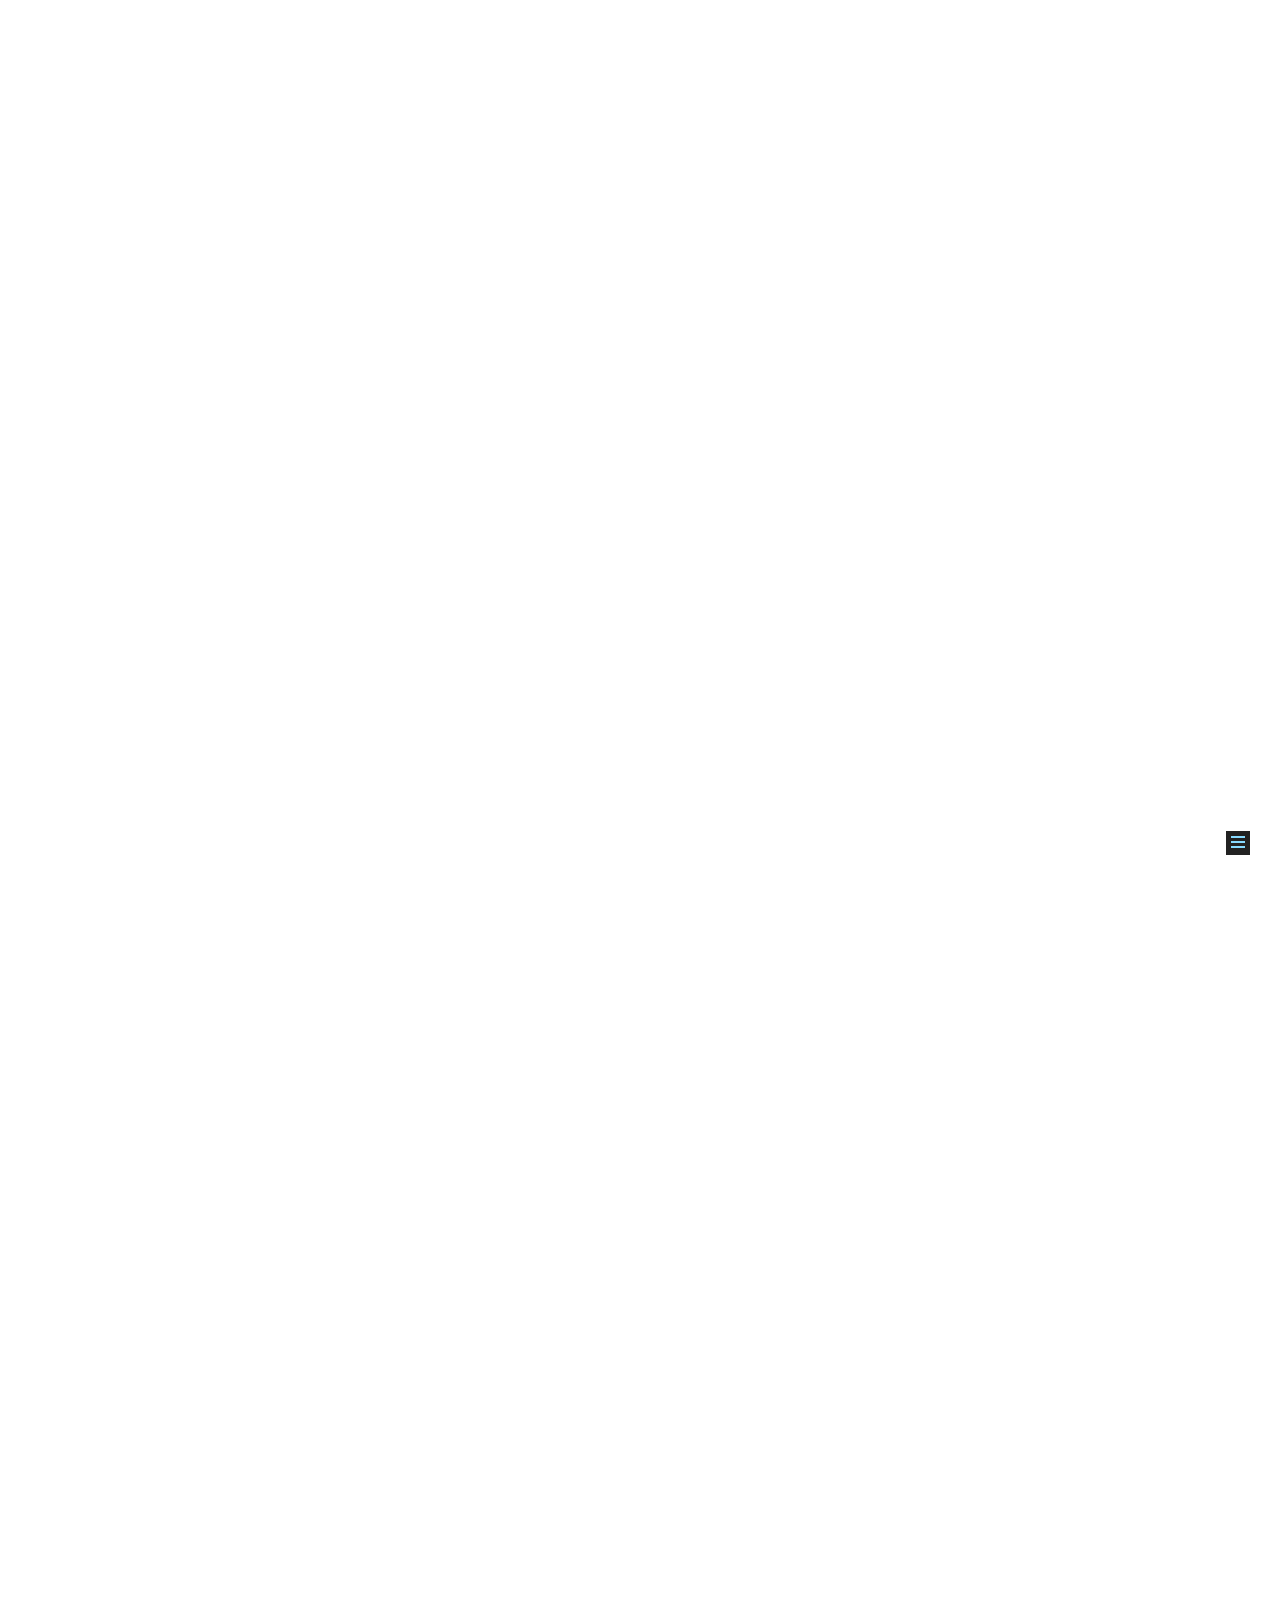
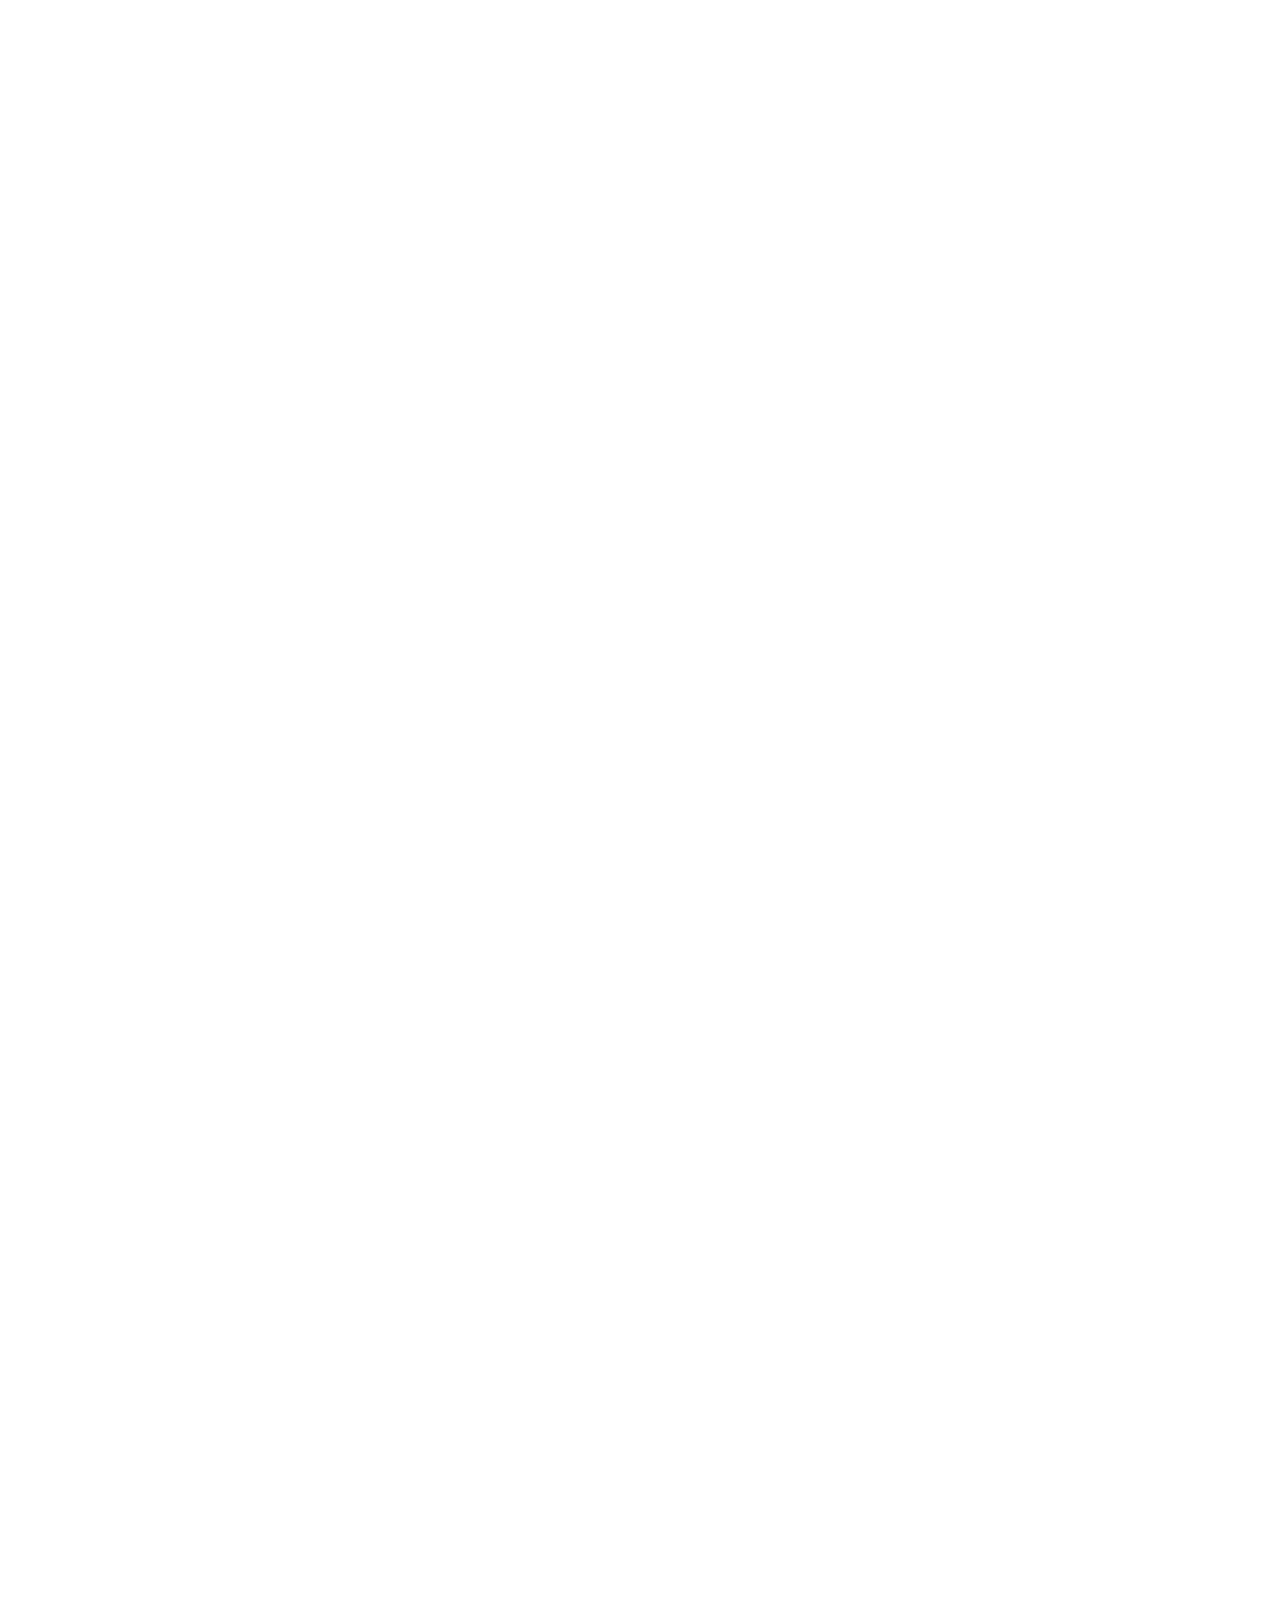
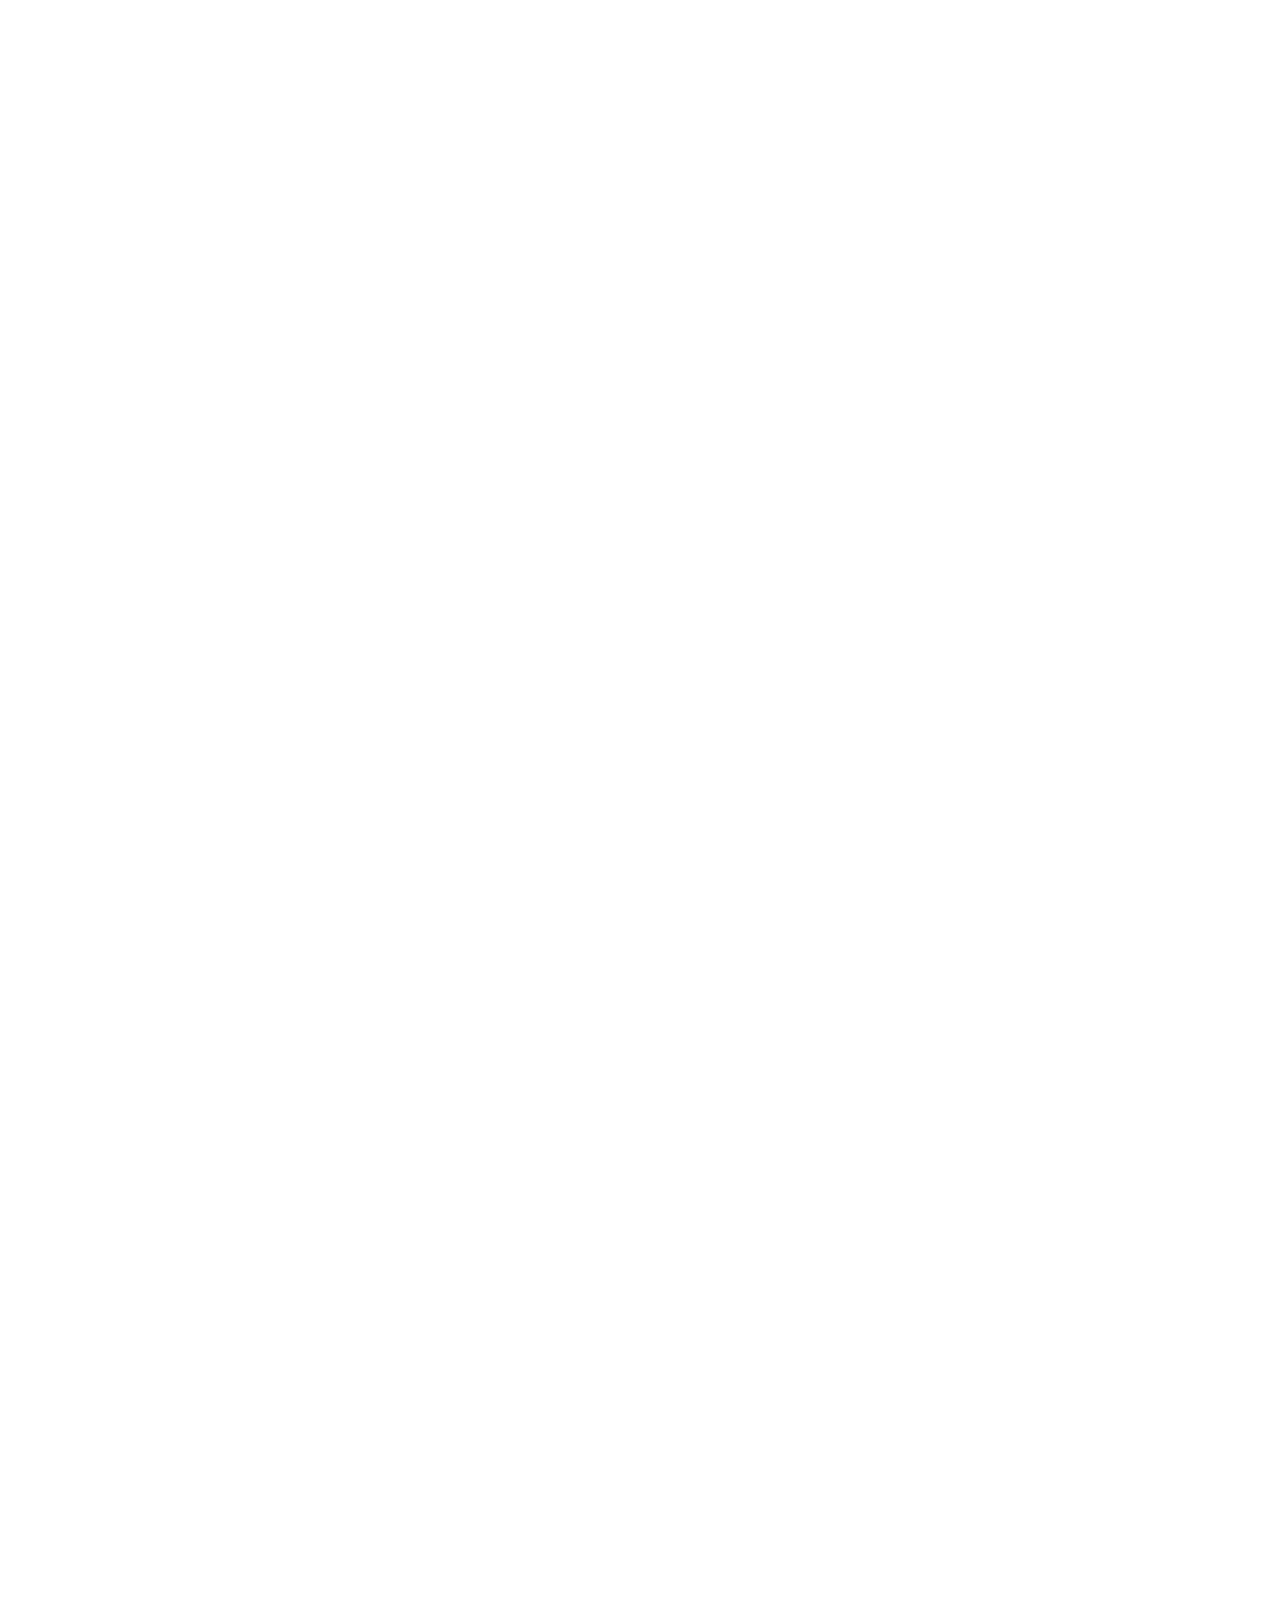
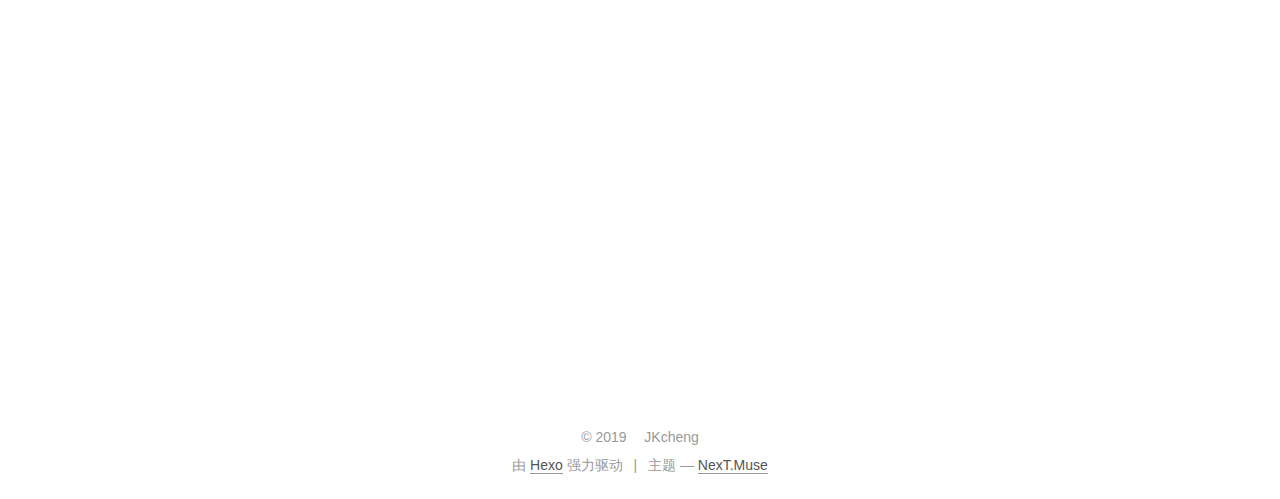
==== 20190326/index.html @ 7f5c9b37 "Site updated: 2019-04-16 21:23:55" ====
<!DOCTYPE html>



  


<html class="theme-next muse use-motion" lang="zh-Hans">
<head><meta name="generator" content="Hexo 3.8.0">
  <meta charset="UTF-8">
<meta http-equiv="X-UA-Compatible" content="IE=edge">
<meta name="viewport" content="width=device-width, initial-scale=1, maximum-scale=1">
<meta name="theme-color" content="#222">









<meta http-equiv="Cache-Control" content="no-transform">
<meta http-equiv="Cache-Control" content="no-siteapp">
















  
  
  <link href="/lib/fancybox/source/jquery.fancybox.css?v=2.1.5" rel="stylesheet" type="text/css">







<link href="/lib/font-awesome/css/font-awesome.min.css?v=4.6.2" rel="stylesheet" type="text/css">

<link href="/css/main.css?v=5.1.4" rel="stylesheet" type="text/css">


  <link rel="apple-touch-icon" sizes="180x180" href="/images/favicon.png?v=5.1.4">


  <link rel="icon" type="image/png" sizes="32x32" href="/images/favicon.png?v=5.1.4">


  <link rel="icon" type="image/png" sizes="16x16" href="/images/favicon.png?v=5.1.4">


  <link rel="mask-icon" href="/images/favicon.png?v=5.1.4" color="#222">





  <meta name="keywords" content="JVM,">





  <link rel="alternate" href="/atom.xml" title="JKcheng's Blog" type="application/atom+xml">






<meta name="description" content="在Java中，由于引入了JVM,所以我们不用再向C/C++那样创建对象之后手动的去申请和释放内存，这一切都交给了虚拟机来完成，而为了我们更好的了解对象的内存分配情况，更是为了优化系统，所以我们必然要去了解JVM的内存结构以及垃圾回收机制。  JVM内存结构我们通过两张图来记忆其内存结构： JVM内存分为五部分：  线程私有的：虚拟机栈、本地方法栈、程序计数器 虚拟机栈：是由多个栈帧组成的，jav">
<meta name="keywords" content="JVM">
<meta property="og:type" content="article">
<meta property="og:title" content="JVM中的垃圾回收机制">
<meta property="og:url" content="https://jkcheng94.github.io/20190326/index.html">
<meta property="og:site_name" content="JKcheng&#39;s Blog">
<meta property="og:description" content="在Java中，由于引入了JVM,所以我们不用再向C/C++那样创建对象之后手动的去申请和释放内存，这一切都交给了虚拟机来完成，而为了我们更好的了解对象的内存分配情况，更是为了优化系统，所以我们必然要去了解JVM的内存结构以及垃圾回收机制。  JVM内存结构我们通过两张图来记忆其内存结构： JVM内存分为五部分：  线程私有的：虚拟机栈、本地方法栈、程序计数器 虚拟机栈：是由多个栈帧组成的，jav">
<meta property="og:locale" content="zh-Hans">
<meta property="og:image" content="https://jkcheng94.github.io/uploads/0018_JVM内存结构.png">
<meta property="og:image" content="https://jkcheng94.github.io/uploads/0018_JVM内存结构.png">
<meta property="og:image" content="https://jkcheng94.github.io/uploads/0019_jvm内存.png">
<meta property="og:image" content="https://jkcheng94.github.io/uploads/0020_复制算法.png">
<meta property="og:image" content="https://jkcheng94.github.io/uploads/0021_标记清除算法.png">
<meta property="og:image" content="https://jkcheng94.github.io/uploads/0022_标记整理算法.png">
<meta property="og:updated_time" content="2019-04-16T13:14:49.691Z">
<meta name="twitter:card" content="summary">
<meta name="twitter:title" content="JVM中的垃圾回收机制">
<meta name="twitter:description" content="在Java中，由于引入了JVM,所以我们不用再向C/C++那样创建对象之后手动的去申请和释放内存，这一切都交给了虚拟机来完成，而为了我们更好的了解对象的内存分配情况，更是为了优化系统，所以我们必然要去了解JVM的内存结构以及垃圾回收机制。  JVM内存结构我们通过两张图来记忆其内存结构： JVM内存分为五部分：  线程私有的：虚拟机栈、本地方法栈、程序计数器 虚拟机栈：是由多个栈帧组成的，jav">
<meta name="twitter:image" content="https://jkcheng94.github.io/uploads/0018_JVM内存结构.png">



<script type="text/javascript" id="hexo.configurations">
  var NexT = window.NexT || {};
  var CONFIG = {
    root: '/',
    scheme: 'Muse',
    version: '5.1.4',
    sidebar: {"position":"left","display":"post","offset":12,"b2t":false,"scrollpercent":false,"onmobile":false},
    fancybox: true,
    tabs: true,
    motion: {"enable":true,"async":false,"transition":{"post_block":"fadeIn","post_header":"slideDownIn","post_body":"slideDownIn","coll_header":"slideLeftIn","sidebar":"slideUpIn"}},
    duoshuo: {
      userId: '0',
      author: '博主'
    },
    algolia: {
      applicationID: '',
      apiKey: '',
      indexName: '',
      hits: {"per_page":10},
      labels: {"input_placeholder":"Search for Posts","hits_empty":"We didn't find any results for the search: ${query}","hits_stats":"${hits} results found in ${time} ms"}
    }
  };
</script>



  <link rel="canonical" href="https://jkcheng94.github.io/20190326/">





  <title>JVM中的垃圾回收机制 | JKcheng's Blog</title>
  





  <script type="text/javascript">
    var _hmt = _hmt || [];
    (function() {
      var hm = document.createElement("script");
      hm.src = "https://hm.baidu.com/hm.js?41fc030db57d5570dd22f78997dc4a7e";
      var s = document.getElementsByTagName("script")[0];
      s.parentNode.insertBefore(hm, s);
    })();
  </script>




</head>

<body itemscope itemtype="http://schema.org/WebPage" lang="zh-Hans">

  
  
    
  

  <div class="container sidebar-position-left page-post-detail">
    <div class="headband"></div>

    <header id="header" class="header" itemscope itemtype="http://schema.org/WPHeader">
      <div class="header-inner"><div class="site-brand-wrapper">
  <div class="site-meta ">
    

    <div class="custom-logo-site-title">
      <a href="/" class="brand" rel="start">
        <span class="logo-line-before"><i></i></span>
        <span class="site-title">JKcheng's Blog</span>
        <span class="logo-line-after"><i></i></span>
      </a>
    </div>
      
        <p class="site-subtitle">Java技术升级打怪之路</p>
      
  </div>

  <div class="site-nav-toggle">
    <button>
      <span class="btn-bar"></span>
      <span class="btn-bar"></span>
      <span class="btn-bar"></span>
    </button>
  </div>
</div>

<nav class="site-nav">
  

  
    <ul id="menu" class="menu">
      
        
        <li class="menu-item menu-item-home">
          <a href="/" rel="section">
            
              <i class="menu-item-icon fa fa-fw fa-home"></i> <br>
            
            首页
          </a>
        </li>
      
        
        <li class="menu-item menu-item-archives">
          <a href="/archives/" rel="section">
            
              <i class="menu-item-icon fa fa-fw fa-archive"></i> <br>
            
            归档
          </a>
        </li>
      
        
        <li class="menu-item menu-item-categories">
          <a href="/categories/" rel="section">
            
              <i class="menu-item-icon fa fa-fw fa-th"></i> <br>
            
            分类
          </a>
        </li>
      
        
        <li class="menu-item menu-item-tags">
          <a href="/tags/" rel="section">
            
              <i class="menu-item-icon fa fa-fw fa-tags"></i> <br>
            
            标签
          </a>
        </li>
      
        
        <li class="menu-item menu-item-about">
          <a href="/about/" rel="section">
            
              <i class="menu-item-icon fa fa-fw fa-user"></i> <br>
            
            关于
          </a>
        </li>
      

      
        <li class="menu-item menu-item-search">
          
            <a href="javascript:;" class="popup-trigger">
          
            
              <i class="menu-item-icon fa fa-search fa-fw"></i> <br>
            
            搜索
          </a>
        </li>
      
    </ul>
  

  
    <div class="site-search">
      
  <div class="popup search-popup local-search-popup">
  <div class="local-search-header clearfix">
    <span class="search-icon">
      <i class="fa fa-search"></i>
    </span>
    <span class="popup-btn-close">
      <i class="fa fa-times-circle"></i>
    </span>
    <div class="local-search-input-wrapper">
      <input autocomplete="off" placeholder="搜索..." spellcheck="false" type="text" id="local-search-input">
    </div>
  </div>
  <div id="local-search-result"></div>
</div>



    </div>
  
</nav>



 </div>
    </header>

    <main id="main" class="main">
      <div class="main-inner">
        <div class="content-wrap">
          <div id="content" class="content">
            

  <div id="posts" class="posts-expand">
    

  

  
  
  

  <article class="post post-type-normal" itemscope itemtype="http://schema.org/Article">
  
  
  
  <div class="post-block">
    <link itemprop="mainEntityOfPage" href="https://jkcheng94.github.io/20190326/">

    <span hidden itemprop="author" itemscope itemtype="http://schema.org/Person">
      <meta itemprop="name" content="JKcheng">
      <meta itemprop="description" content>
      <meta itemprop="image" content="/images/avatar.png">
    </span>

    <span hidden itemprop="publisher" itemscope itemtype="http://schema.org/Organization">
      <meta itemprop="name" content="JKcheng's Blog">
    </span>

    
      <header class="post-header">

        
        
          <h1 class="post-title" itemprop="name headline">JVM中的垃圾回收机制</h1>
        

        <div class="post-meta">
          <span class="post-time">
            
              <span class="post-meta-item-icon">
                <i class="fa fa-calendar-o"></i>
              </span>
              
                <span class="post-meta-item-text">发表于</span>
              
              <time title="创建于" itemprop="dateCreated datePublished" datetime="2019-04-16T19:33:47+08:00">
                2019-04-16
              </time>
            

            

            
          </span>

          
            <span class="post-category">
            
              <span class="post-meta-divider">|</span>
            
              <span class="post-meta-item-icon">
                <i class="fa fa-folder-o"></i>
              </span>
              
                <span class="post-meta-item-text">分类于</span>
              
              
                <span itemprop="about" itemscope itemtype="http://schema.org/Thing">
                  <a href="/categories/JVM/" itemprop="url" rel="index">
                    <span itemprop="name">JVM</span>
                  </a>
                </span>

                
                
              
            </span>
          

          
            
              <span class="post-comments-count">
                <span class="post-meta-divider">|</span>
                <span class="post-meta-item-icon">
                  <i class="fa fa-comment-o"></i>
                </span>
                <a href="/20190326/#comments" itemprop="discussionUrl">
                  <span class="post-comments-count disqus-comment-count" data-disqus-identifier="20190326/" itemprop="commentCount"></span>
                </a>
              </span>
            
          

          
          

          

          

          

        </div>
      </header>
    

    
    
    
    <div class="post-body" itemprop="articleBody">

      
      

      
        <blockquote>
<p>在Java中，由于引入了JVM,所以我们不用再向C/C++那样创建对象之后手动的去申请和释放内存，这一切都交给了虚拟机来完成，而为了我们更好的了解对象的内存分配情况，更是为了优化系统，所以我们必然要去了解JVM的内存结构以及垃圾回收机制。</p>
</blockquote>
<h2 id="JVM内存结构"><a href="#JVM内存结构" class="headerlink" title="JVM内存结构"></a>JVM内存结构</h2><p>我们通过两张图来记忆其内存结构：<br><img src="../uploads/0018_JVM内存结构.png"><br><img src="../uploads/0018_JVM内存结构.png" alt="JVM-memory-structure"><br><img src="../uploads/0019_jvm内存.png" alt="jvm-memory"></p>
<p>JVM内存分为五部分：</p>
<ul>
<li>线程私有的：虚拟机栈、本地方法栈、程序计数器<ol>
<li>虚拟机栈：是由多个栈帧组成的，<strong>java代码中每调用一个方法就会形成一个栈帧压入虚拟机栈</strong>，其中包括局部变量表、操作数栈、指向运行时常量池的引用、方法返回地址、附加信息。</li>
<li>本地方法栈：与虚拟机栈相似，只是它服务的对象是<strong>本地方法（Native Method）</strong>。</li>
<li>程序计数器：其中保存的是当前执行指令的地址，也可以说是执行指令的行号，<strong>如果是Native方法，则程序计数器中的值是undefined</strong>，程序计数器中存储的数据所占用的空间大小不会改变，所以<strong>程序计数器是唯一一个不会发生OOM错误的内存空间</strong>。</li>
</ol>
</li>
<li><p>线程共享的：堆和方法区</p>
<ol>
<li>堆：堆中保存的是java对象本身以及数组。</li>
<li>方法区：存储的是类的信息（类名、方法信息、字段信息）、静态变量、常量以及编译器编译后的代码。（注：方法区在JDK1.8之后被<code>metaspace</code>元数据区取代，存在于本地内存，其中存的是类的元数据，而常量池和类的静态变量存在Java堆中）。</li>
</ol>
</li>
<li><p>重点说一下java堆和方法区</p>
<ol>
<li>堆又分为新生代和老年代，通俗的讲方法区又称为永久代（方法区不等价于永久代，只是因为方法区是由永久代来实现的），新生代又分为<code>eden</code>区和<code>servivor-from</code>、<code>servivor-to</code>区，在垃圾回收时使用。</li>
<li>eden区存放的是新创建的对象，如果新创建的对象占用空间很大，则直接进入老年代，如果eden区空间存满，则会发生新生代的垃圾回收，即<code>MinorGC</code>。</li>
<li>servivor-from区存放的是上一次垃圾回收的存活对象，下一次垃圾回收时扫描此部分空间。</li>
<li>servivor-to区存放的是由eden区和servivor-from区扫描的存活对象复制过来的。</li>
<li>老年代存放的是生命周期长的对象，一是对象创建时eden区放不下会直接进入老年代，二是在新生代垃圾回收多次后达到放入老年代阈值时存入老年代，默认此阈值时15。</li>
<li>老年代的垃圾回收不会频繁的发生（老年代垃圾回收叫<code>MajorGC</code>），因为老年代存放的是生命周期长的对象。</li>
</ol>
</li>
</ul>
<h2 id="什么时候发生垃圾回收"><a href="#什么时候发生垃圾回收" class="headerlink" title="什么时候发生垃圾回收"></a>什么时候发生垃圾回收</h2><ul>
<li>新生代垃圾回收时机<ul>
<li>eden区空间不足</li>
</ul>
</li>
<li>老年代垃圾回收时机<ul>
<li>新创建的大对象放入老年代，而老年代空间不足时发生</li>
<li>新生代对象达到晋升阈值时，进入老年代时空间不足</li>
</ul>
</li>
<li>永久代<ul>
<li>主程序运行期间不会对永久代进行垃圾回收，只会随着类信息的不断加载而胀满，最终导致OOM。</li>
</ul>
</li>
</ul>
<h2 id="查找存活对象的方法"><a href="#查找存活对象的方法" class="headerlink" title="查找存活对象的方法"></a>查找存活对象的方法</h2><h4 id="引用计数法"><a href="#引用计数法" class="headerlink" title="引用计数法"></a>引用计数法</h4><p>在堆中存储对象时，会在对象头维护一个计数器，当增加一个该对象的引用计数器就会加一，引用关系消失则计数器减一，当计数器值为零时就可以标记该对象为可回收对象。但是引用计数法存在一个问题，就是循环引用：如果A对象引用了B对象，而B对象引用了A对象，此时就造成了类似死锁的循环，计数器永远不会为零，这就导致了GC永远不会回收这两个对象</p>
<h4 id="可达性分析"><a href="#可达性分析" class="headerlink" title="可达性分析"></a>可达性分析</h4><p>此方法通过以<code>GCRoots</code>为起点查找关联对象，如果存在到达对象的路径，就说明该对象时存活对象，而找不到到达对象的路径则说明对象可能是可回收对象，因为标记为可回收对象要求必须至少经过两次不可达标记，如果两次之后依然是可回收对象，就将面临垃圾回收。</p>
<h2 id="垃圾回收算法"><a href="#垃圾回收算法" class="headerlink" title="垃圾回收算法"></a>垃圾回收算法</h2><h4 id="复制算法（copying）"><a href="#复制算法（copying）" class="headerlink" title="复制算法（copying）"></a>复制算法（copying）</h4><p>将堆空间分为等大小的两部分，每次只使用其中的一块，如果一块内存满了之后就会将存活对象复制到另一块上去，把已使用的内存清空。此算法可以解决内存碎片化的缺陷。<br>如图：<br><img src="../uploads/0020_复制算法.png" alt="Copying"></p>
<h4 id="标记-清除算法（mark-sweep）"><a href="#标记-清除算法（mark-sweep）" class="headerlink" title="标记-清除算法（mark-sweep）"></a>标记-清除算法（mark-sweep）</h4><p>首先是标记可回收对象，然后将可回收对象所在的空间清空。如图：<br><img src="../uploads/0021_标记清除算法.png" alt="mark-sweep"></p>
<h4 id="标记-整理算法（mark-compact）"><a href="#标记-整理算法（mark-compact）" class="headerlink" title="标记-整理算法（mark-compact）"></a>标记-整理算法（mark-compact）</h4><p>先标记可回收对象，回收完成后将存活对象移向内存的一端，然后清空端外内存。如图：<br><img src="../uploads/0022_标记整理算法.png" alt="mark-compact"></p>
<h4 id="分代回收算法"><a href="#分代回收算法" class="headerlink" title="分代回收算法"></a>分代回收算法</h4><p>将内存空间根据对象生命周期的长短划分为不同的区域，堆内存分为新生代和老年代。新生代会发生频繁的GC，而老年代GC频率较低，每次回收对象较少。所以可以根据不同的区域来使用不同的垃圾回收算法。</p>
<h4 id="分区回收算法"><a href="#分区回收算法" class="headerlink" title="分区回收算法"></a>分区回收算法</h4><p>将堆空间划分为相同大小的小区间，每个小空间单独使用，单独回收，这样可以控制每次回收的小区间个数，从而控制每次GC用户线程的停顿时间。</p>
<p>STW:stop the world，GC时会使用户线程停顿，此过程叫做STW。</p>
<h2 id="垃圾收集器"><a href="#垃圾收集器" class="headerlink" title="垃圾收集器"></a>垃圾收集器</h2><p>新生代和老年代采用不同的垃圾收集器</p>
<ul>
<li>新生代：serial收集器、 parNew收集器、 parallel scavenge收集器</li>
<li>老年代：serial old收集器、 parallel old收集器、 CMS(concurrent mark sweep)收集器</li>
<li>G1(garbage first)收集器</li>
</ul>
<h4 id="Serial收集器"><a href="#Serial收集器" class="headerlink" title="Serial收集器"></a>Serial收集器</h4><p>Serial收集器是<strong>单线程的、采用复制算法</strong>。在收集过程中只使用一条线程，并且收集过程中必须暂停其他的工作线程，直到垃圾收集结束。</p>
<h4 id="ParNew收集器"><a href="#ParNew收集器" class="headerlink" title="ParNew收集器"></a>ParNew收集器</h4><p>这种收集器其实是Serial收集器的多线程版，也是<strong>采用复制算法</strong>，使用多条线程去完成垃圾收集，同时收集过程中也会暂停其他工作线程。默认启用CPU个数条线程，可以使用<code>-XX:ParallelGCThreads</code>参数来修改启用的线程数。</p>
<h4 id="Parallel-Scavenge收集器"><a href="#Parallel-Scavenge收集器" class="headerlink" title="Parallel Scavenge收集器"></a>Parallel Scavenge收集器</h4><p>Parallel Scavenge收集器也是<strong>采用多线程的复制算法</strong>，和ParNew收集器的不同在于<strong>可以控制吞吐量</strong>（吞吐量=用户代码运行时间/(用户代码运行时间+垃圾收集时间)），同样也会暂停工作线程。</p>
<h4 id="Serial-Old收集器"><a href="#Serial-Old收集器" class="headerlink" title="Serial Old收集器"></a>Serial Old收集器</h4><p>单线程的，采用标记-整理算法，会暂停用户线程。</p>
<h4 id="Parallel-Old收集器"><a href="#Parallel-Old收集器" class="headerlink" title="Parallel Old收集器"></a>Parallel Old收集器</h4><p>多线程的，标记-整理算法，可以控制吞吐量，会暂停工作线程。</p>
<h4 id="CMS收集器"><a href="#CMS收集器" class="headerlink" title="CMS收集器"></a>CMS收集器</h4><p>多线程的，采用标记-清除算法，主要是为了保证垃圾收集期间最短的工作线程停顿。<br>过程：</p>
<ul>
<li>初始标记，标记GCRoots可以直接关联的对象，需要暂停用户线程。</li>
<li>并发标记，从上一阶段标记的对象出发，标记所有可达到的对象，此阶段和用户线程并发执行，不会暂停用户线程。</li>
<li>重新标记，修正并发标记阶段产生变动的对象，此阶段多线程执行，暂停用户线程。</li>
<li>并发清除，和用户线程并发执行，清除GCRoots不可达对象，不会暂停用户线程。</li>
</ul>
<h4 id="G1收集器"><a href="#G1收集器" class="headerlink" title="G1收集器"></a>G1收集器</h4><p>G1收集器相对于CMS收集器的改进：</p>
<ul>
<li>采用标记-整理算法，不会产生内存碎片。</li>
<li>可以精确控制STW的时间，并且不会牺牲吞吐量，该收集器不会全区域回收，而是把堆空间分为固定大小的几个区域，跟踪其垃圾回收进度，然后维护一个优先级列表，每次根据所允许的收集时间，优先回收垃圾最多的区域。区域划分和优先级区域回收机制，确保G1收集器可以在有限时间获得最高的垃圾收集效率。</li>
</ul>

      
    </div>
    
    
    

    
      <div>
        <div id="wechat_subscriber" style="display: block; padding: 10px 0; margin: 20px auto; width: 100%; text-align: center">
    <img id="wechat_subscriber_qcode" src="/uploads/wechat-qcode.jpg" alt="JKcheng wechat" style="width: 200px; max-width: 100%;">
    <div>如果对我的文章感兴趣请关注公众号IT94,谢谢！</div>
</div>

      </div>
    

    

    

    <footer class="post-footer">
      
        <div class="post-tags">
          
            <a href="/tags/JVM/" rel="tag"># JVM</a>
          
        </div>
      

      
      
      

      

      
      
    </footer>
  </div>
  
  
  
  </article>



    <div class="post-spread">
      
    </div>
  </div>


          </div>
          


          

  
    <div class="comments" id="comments">
      <div id="disqus_thread">
        <noscript>
          Please enable JavaScript to view the
          <a href="https://disqus.com/?ref_noscript">comments powered by Disqus.</a>
        </noscript>
      </div>
    </div>

  



        </div>
        
          
  
  <div class="sidebar-toggle">
    <div class="sidebar-toggle-line-wrap">
      <span class="sidebar-toggle-line sidebar-toggle-line-first"></span>
      <span class="sidebar-toggle-line sidebar-toggle-line-middle"></span>
      <span class="sidebar-toggle-line sidebar-toggle-line-last"></span>
    </div>
  </div>

  <aside id="sidebar" class="sidebar">
    
    <div class="sidebar-inner">

      

      
        <ul class="sidebar-nav motion-element">
          <li class="sidebar-nav-toc sidebar-nav-active" data-target="post-toc-wrap">
            文章目录
          </li>
          <li class="sidebar-nav-overview" data-target="site-overview-wrap">
            站点概览
          </li>
        </ul>
      

      <section class="site-overview-wrap sidebar-panel">
        <div class="site-overview">
          <div class="site-author motion-element" itemprop="author" itemscope itemtype="http://schema.org/Person">
            
              <img class="site-author-image" itemprop="image" src="/images/avatar.png" alt="JKcheng">
            
              <p class="site-author-name" itemprop="name">JKcheng</p>
              <p class="site-description motion-element" itemprop="description">Java技术升级打怪之路</p>
          </div>

          <nav class="site-state motion-element">

            
              <div class="site-state-item site-state-posts">
              
                <a href="/archives/">
              
                  <span class="site-state-item-count">1</span>
                  <span class="site-state-item-name">日志</span>
                </a>
              </div>
            

            
              
              
              <div class="site-state-item site-state-categories">
                <a href="/categories/index.html">
                  <span class="site-state-item-count">1</span>
                  <span class="site-state-item-name">分类</span>
                </a>
              </div>
            

            
              
              
              <div class="site-state-item site-state-tags">
                <a href="/tags/index.html">
                  <span class="site-state-item-count">1</span>
                  <span class="site-state-item-name">标签</span>
                </a>
              </div>
            

          </nav>

          
            <div class="feed-link motion-element">
              <a href="/atom.xml" rel="alternate">
                <i class="fa fa-rss"></i>
                RSS
              </a>
            </div>
          

          
            <div class="links-of-author motion-element">
                
                  <span class="links-of-author-item">
                    <a href="https://github.com/JKcheng94" target="_blank" title="GitHub">
                      
                        <i class="fa fa-fw fa-github"></i>GitHub</a>
                  </span>
                
                  <span class="links-of-author-item">
                    <a href="mailto:532166732@qq.com" target="_blank" title="E-Mail">
                      
                        <i class="fa fa-fw fa-envelope"></i>E-Mail</a>
                  </span>
                
            </div>
          

          
          

          
          

          

        </div>
      </section>

      
      <!--noindex-->
        <section class="post-toc-wrap motion-element sidebar-panel sidebar-panel-active">
          <div class="post-toc">

            
              
            

            
              <div class="post-toc-content"><ol class="nav"><li class="nav-item nav-level-2"><a class="nav-link" href="#JVM内存结构"><span class="nav-number">1.</span> <span class="nav-text">JVM内存结构</span></a></li><li class="nav-item nav-level-2"><a class="nav-link" href="#什么时候发生垃圾回收"><span class="nav-number">2.</span> <span class="nav-text">什么时候发生垃圾回收</span></a></li><li class="nav-item nav-level-2"><a class="nav-link" href="#查找存活对象的方法"><span class="nav-number">3.</span> <span class="nav-text">查找存活对象的方法</span></a><ol class="nav-child"><li class="nav-item nav-level-4"><a class="nav-link" href="#引用计数法"><span class="nav-number">3.0.1.</span> <span class="nav-text">引用计数法</span></a></li><li class="nav-item nav-level-4"><a class="nav-link" href="#可达性分析"><span class="nav-number">3.0.2.</span> <span class="nav-text">可达性分析</span></a></li></ol></li></ol><li class="nav-item nav-level-2"><a class="nav-link" href="#垃圾回收算法"><span class="nav-number">4.</span> <span class="nav-text">垃圾回收算法</span></a><ol class="nav-child"><li class="nav-item nav-level-4"><a class="nav-link" href="#复制算法（copying）"><span class="nav-number">4.0.1.</span> <span class="nav-text">复制算法（copying）</span></a></li><li class="nav-item nav-level-4"><a class="nav-link" href="#标记-清除算法（mark-sweep）"><span class="nav-number">4.0.2.</span> <span class="nav-text">标记-清除算法（mark-sweep）</span></a></li><li class="nav-item nav-level-4"><a class="nav-link" href="#标记-整理算法（mark-compact）"><span class="nav-number">4.0.3.</span> <span class="nav-text">标记-整理算法（mark-compact）</span></a></li><li class="nav-item nav-level-4"><a class="nav-link" href="#分代回收算法"><span class="nav-number">4.0.4.</span> <span class="nav-text">分代回收算法</span></a></li><li class="nav-item nav-level-4"><a class="nav-link" href="#分区回收算法"><span class="nav-number">4.0.5.</span> <span class="nav-text">分区回收算法</span></a></li></ol></li><li class="nav-item nav-level-2"><a class="nav-link" href="#垃圾收集器"><span class="nav-number">5.</span> <span class="nav-text">垃圾收集器</span></a><ol class="nav-child"><li class="nav-item nav-level-4"><a class="nav-link" href="#Serial收集器"><span class="nav-number">5.0.1.</span> <span class="nav-text">Serial收集器</span></a></li><li class="nav-item nav-level-4"><a class="nav-link" href="#ParNew收集器"><span class="nav-number">5.0.2.</span> <span class="nav-text">ParNew收集器</span></a></li><li class="nav-item nav-level-4"><a class="nav-link" href="#Parallel-Scavenge收集器"><span class="nav-number">5.0.3.</span> <span class="nav-text">Parallel Scavenge收集器</span></a></li><li class="nav-item nav-level-4"><a class="nav-link" href="#Serial-Old收集器"><span class="nav-number">5.0.4.</span> <span class="nav-text">Serial Old收集器</span></a></li><li class="nav-item nav-level-4"><a class="nav-link" href="#Parallel-Old收集器"><span class="nav-number">5.0.5.</span> <span class="nav-text">Parallel Old收集器</span></a></li><li class="nav-item nav-level-4"><a class="nav-link" href="#CMS收集器"><span class="nav-number">5.0.6.</span> <span class="nav-text">CMS收集器</span></a></li><li class="nav-item nav-level-4"><a class="nav-link" href="#G1收集器"><span class="nav-number">5.0.7.</span> <span class="nav-text">G1收集器</span></a></li></ol></li></div>
            

          </div>
        </section>
      <!--/noindex-->
      

      

    </div>
  </aside>


        
      </div>
    </main>

    <footer id="footer" class="footer">
      <div class="footer-inner">
        <script async src="https://busuanzi.ibruce.info/busuanzi/2.3/busuanzi.pure.mini.js"></script>
<div class="copyright">&copy; <span itemprop="copyrightYear">2019</span>
  <span class="with-love">
    <i class="fa fa-user"></i>
  </span>
  <span class="author" itemprop="copyrightHolder">JKcheng</span>

  
</div>


  <div class="powered-by">由 <a class="theme-link" target="_blank" href="https://hexo.io">Hexo</a> 强力驱动</div>



  <span class="post-meta-divider">|</span>



  <div class="theme-info">主题 &mdash; <a class="theme-link" target="_blank" href="https://github.com/iissnan/hexo-theme-next">NexT.Muse</a></div>




        







        
      </div>
    </footer>

    
      <div class="back-to-top">
        <i class="fa fa-arrow-up"></i>
        
      </div>
    

    

  </div>

  

<script type="text/javascript">
  if (Object.prototype.toString.call(window.Promise) !== '[object Function]') {
    window.Promise = null;
  }
</script>









  












  
  
    <script type="text/javascript" src="/lib/jquery/index.js?v=2.1.3"></script>
  

  
  
    <script type="text/javascript" src="/lib/fastclick/lib/fastclick.min.js?v=1.0.6"></script>
  

  
  
    <script type="text/javascript" src="/lib/jquery_lazyload/jquery.lazyload.js?v=1.9.7"></script>
  

  
  
    <script type="text/javascript" src="/lib/velocity/velocity.min.js?v=1.2.1"></script>
  

  
  
    <script type="text/javascript" src="/lib/velocity/velocity.ui.min.js?v=1.2.1"></script>
  

  
  
    <script type="text/javascript" src="/lib/fancybox/source/jquery.fancybox.pack.js?v=2.1.5"></script>
  


  


  <script type="text/javascript" src="/js/src/utils.js?v=5.1.4"></script>

  <script type="text/javascript" src="/js/src/motion.js?v=5.1.4"></script>



  
  

  
  <script type="text/javascript" src="/js/src/scrollspy.js?v=5.1.4"></script>
<script type="text/javascript" src="/js/src/post-details.js?v=5.1.4"></script>



  


  <script type="text/javascript" src="/js/src/bootstrap.js?v=5.1.4"></script>



  


  

    
      <script id="dsq-count-scr" src="https://chenghao.disqus.com/count.js" async></script>
    

    
      <script type="text/javascript">
        var disqus_config = function () {
          this.page.url = 'https://jkcheng94.github.io/20190326/';
          this.page.identifier = '20190326/';
          this.page.title = 'JVM中的垃圾回收机制';
        };
        var d = document, s = d.createElement('script');
        s.src = 'https://chenghao.disqus.com/embed.js';
        s.setAttribute('data-timestamp', '' + +new Date());
        (d.head || d.body).appendChild(s);
      </script>
    

  




	





  














  

  <script type="text/javascript">
    // Popup Window;
    var isfetched = false;
    var isXml = true;
    // Search DB path;
    var search_path = "search.xml";
    if (search_path.length === 0) {
      search_path = "search.xml";
    } else if (/json$/i.test(search_path)) {
      isXml = false;
    }
    var path = "/" + search_path;
    // monitor main search box;

    var onPopupClose = function (e) {
      $('.popup').hide();
      $('#local-search-input').val('');
      $('.search-result-list').remove();
      $('#no-result').remove();
      $(".local-search-pop-overlay").remove();
      $('body').css('overflow', '');
    }

    function proceedsearch() {
      $("body")
        .append('<div class="search-popup-overlay local-search-pop-overlay"></div>')
        .css('overflow', 'hidden');
      $('.search-popup-overlay').click(onPopupClose);
      $('.popup').toggle();
      var $localSearchInput = $('#local-search-input');
      $localSearchInput.attr("autocapitalize", "none");
      $localSearchInput.attr("autocorrect", "off");
      $localSearchInput.focus();
    }

    // search function;
    var searchFunc = function(path, search_id, content_id) {
      'use strict';

      // start loading animation
      $("body")
        .append('<div class="search-popup-overlay local-search-pop-overlay">' +
          '<div id="search-loading-icon">' +
          '<i class="fa fa-spinner fa-pulse fa-5x fa-fw"></i>' +
          '</div>' +
          '</div>')
        .css('overflow', 'hidden');
      $("#search-loading-icon").css('margin', '20% auto 0 auto').css('text-align', 'center');

      $.ajax({
        url: path,
        dataType: isXml ? "xml" : "json",
        async: true,
        success: function(res) {
          // get the contents from search data
          isfetched = true;
          $('.popup').detach().appendTo('.header-inner');
          var datas = isXml ? $("entry", res).map(function() {
            return {
              title: $("title", this).text(),
              content: $("content",this).text(),
              url: $("url" , this).text()
            };
          }).get() : res;
          var input = document.getElementById(search_id);
          var resultContent = document.getElementById(content_id);
          var inputEventFunction = function() {
            var searchText = input.value.trim().toLowerCase();
            var keywords = searchText.split(/[\s\-]+/);
            if (keywords.length > 1) {
              keywords.push(searchText);
            }
            var resultItems = [];
            if (searchText.length > 0) {
              // perform local searching
              datas.forEach(function(data) {
                var isMatch = false;
                var hitCount = 0;
                var searchTextCount = 0;
                var title = data.title.trim();
                var titleInLowerCase = title.toLowerCase();
                var content = data.content.trim().replace(/<[^>]+>/g,"");
                var contentInLowerCase = content.toLowerCase();
                var articleUrl = decodeURIComponent(data.url);
                var indexOfTitle = [];
                var indexOfContent = [];
                // only match articles with not empty titles
                if(title != '') {
                  keywords.forEach(function(keyword) {
                    function getIndexByWord(word, text, caseSensitive) {
                      var wordLen = word.length;
                      if (wordLen === 0) {
                        return [];
                      }
                      var startPosition = 0, position = [], index = [];
                      if (!caseSensitive) {
                        text = text.toLowerCase();
                        word = word.toLowerCase();
                      }
                      while ((position = text.indexOf(word, startPosition)) > -1) {
                        index.push({position: position, word: word});
                        startPosition = position + wordLen;
                      }
                      return index;
                    }

                    indexOfTitle = indexOfTitle.concat(getIndexByWord(keyword, titleInLowerCase, false));
                    indexOfContent = indexOfContent.concat(getIndexByWord(keyword, contentInLowerCase, false));
                  });
                  if (indexOfTitle.length > 0 || indexOfContent.length > 0) {
                    isMatch = true;
                    hitCount = indexOfTitle.length + indexOfContent.length;
                  }
                }

                // show search results

                if (isMatch) {
                  // sort index by position of keyword

                  [indexOfTitle, indexOfContent].forEach(function (index) {
                    index.sort(function (itemLeft, itemRight) {
                      if (itemRight.position !== itemLeft.position) {
                        return itemRight.position - itemLeft.position;
                      } else {
                        return itemLeft.word.length - itemRight.word.length;
                      }
                    });
                  });

                  // merge hits into slices

                  function mergeIntoSlice(text, start, end, index) {
                    var item = index[index.length - 1];
                    var position = item.position;
                    var word = item.word;
                    var hits = [];
                    var searchTextCountInSlice = 0;
                    while (position + word.length <= end && index.length != 0) {
                      if (word === searchText) {
                        searchTextCountInSlice++;
                      }
                      hits.push({position: position, length: word.length});
                      var wordEnd = position + word.length;

                      // move to next position of hit

                      index.pop();
                      while (index.length != 0) {
                        item = index[index.length - 1];
                        position = item.position;
                        word = item.word;
                        if (wordEnd > position) {
                          index.pop();
                        } else {
                          break;
                        }
                      }
                    }
                    searchTextCount += searchTextCountInSlice;
                    return {
                      hits: hits,
                      start: start,
                      end: end,
                      searchTextCount: searchTextCountInSlice
                    };
                  }

                  var slicesOfTitle = [];
                  if (indexOfTitle.length != 0) {
                    slicesOfTitle.push(mergeIntoSlice(title, 0, title.length, indexOfTitle));
                  }

                  var slicesOfContent = [];
                  while (indexOfContent.length != 0) {
                    var item = indexOfContent[indexOfContent.length - 1];
                    var position = item.position;
                    var word = item.word;
                    // cut out 100 characters
                    var start = position - 20;
                    var end = position + 80;
                    if(start < 0){
                      start = 0;
                    }
                    if (end < position + word.length) {
                      end = position + word.length;
                    }
                    if(end > content.length){
                      end = content.length;
                    }
                    slicesOfContent.push(mergeIntoSlice(content, start, end, indexOfContent));
                  }

                  // sort slices in content by search text's count and hits' count

                  slicesOfContent.sort(function (sliceLeft, sliceRight) {
                    if (sliceLeft.searchTextCount !== sliceRight.searchTextCount) {
                      return sliceRight.searchTextCount - sliceLeft.searchTextCount;
                    } else if (sliceLeft.hits.length !== sliceRight.hits.length) {
                      return sliceRight.hits.length - sliceLeft.hits.length;
                    } else {
                      return sliceLeft.start - sliceRight.start;
                    }
                  });

                  // select top N slices in content

                  var upperBound = parseInt('1');
                  if (upperBound >= 0) {
                    slicesOfContent = slicesOfContent.slice(0, upperBound);
                  }

                  // highlight title and content

                  function highlightKeyword(text, slice) {
                    var result = '';
                    var prevEnd = slice.start;
                    slice.hits.forEach(function (hit) {
                      result += text.substring(prevEnd, hit.position);
                      var end = hit.position + hit.length;
                      result += '<b class="search-keyword">' + text.substring(hit.position, end) + '</b>';
                      prevEnd = end;
                    });
                    result += text.substring(prevEnd, slice.end);
                    return result;
                  }

                  var resultItem = '';

                  if (slicesOfTitle.length != 0) {
                    resultItem += "<li><a href='" + articleUrl + "' class='search-result-title'>" + highlightKeyword(title, slicesOfTitle[0]) + "</a>";
                  } else {
                    resultItem += "<li><a href='" + articleUrl + "' class='search-result-title'>" + title + "</a>";
                  }

                  slicesOfContent.forEach(function (slice) {
                    resultItem += "<a href='" + articleUrl + "'>" +
                      "<p class=\"search-result\">" + highlightKeyword(content, slice) +
                      "...</p>" + "</a>";
                  });

                  resultItem += "</li>";
                  resultItems.push({
                    item: resultItem,
                    searchTextCount: searchTextCount,
                    hitCount: hitCount,
                    id: resultItems.length
                  });
                }
              })
            };
            if (keywords.length === 1 && keywords[0] === "") {
              resultContent.innerHTML = '<div id="no-result"><i class="fa fa-search fa-5x" /></div>'
            } else if (resultItems.length === 0) {
              resultContent.innerHTML = '<div id="no-result"><i class="fa fa-frown-o fa-5x" /></div>'
            } else {
              resultItems.sort(function (resultLeft, resultRight) {
                if (resultLeft.searchTextCount !== resultRight.searchTextCount) {
                  return resultRight.searchTextCount - resultLeft.searchTextCount;
                } else if (resultLeft.hitCount !== resultRight.hitCount) {
                  return resultRight.hitCount - resultLeft.hitCount;
                } else {
                  return resultRight.id - resultLeft.id;
                }
              });
              var searchResultList = '<ul class=\"search-result-list\">';
              resultItems.forEach(function (result) {
                searchResultList += result.item;
              })
              searchResultList += "</ul>";
              resultContent.innerHTML = searchResultList;
            }
          }

          if ('auto' === 'auto') {
            input.addEventListener('input', inputEventFunction);
          } else {
            $('.search-icon').click(inputEventFunction);
            input.addEventListener('keypress', function (event) {
              if (event.keyCode === 13) {
                inputEventFunction();
              }
            });
          }

          // remove loading animation
          $(".local-search-pop-overlay").remove();
          $('body').css('overflow', '');

          proceedsearch();
        }
      });
    }

    // handle and trigger popup window;
    $('.popup-trigger').click(function(e) {
      e.stopPropagation();
      if (isfetched === false) {
        searchFunc(path, 'local-search-input', 'local-search-result');
      } else {
        proceedsearch();
      };
    });

    $('.popup-btn-close').click(onPopupClose);
    $('.popup').click(function(e){
      e.stopPropagation();
    });
    $(document).on('keyup', function (event) {
      var shouldDismissSearchPopup = event.which === 27 &&
        $('.search-popup').is(':visible');
      if (shouldDismissSearchPopup) {
        onPopupClose();
      }
    });
  </script>





  

  

  

  
  

  

  

  

</body>
</html>
---- css/main.css ----
/* normalize.css v3.0.2 | MIT License | git.io/normalize */
html {
  font-family: sans-serif; /* 1 */
  -ms-text-size-adjust: 100%; /* 2 */
  -webkit-text-size-adjust: 100%; /* 2 */
}
body {
  margin: 0;
}
article,
aside,
details,
figcaption,
figure,
footer,
header,
hgroup,
main,
menu,
nav,
section,
summary {
  display: block;
}
audio,
canvas,
progress,
video {
  display: inline-block; /* 1 */
  vertical-align: baseline; /* 2 */
}
audio:not([controls]) {
  display: none;
  height: 0;
}
[hidden],
template {
  display: none;
}
a {
  background-color: transparent;
}
a:active,
a:hover {
  outline: 0;
}
abbr[title] {
  border-bottom: 1px dotted;
}
b,
strong {
  font-weight: bold;
}
dfn {
  font-style: italic;
}
h1 {
  font-size: 2em;
  margin: 0.67em 0;
}
mark {
  background: #ff0;
  color: #000;
}
small {
  font-size: 80%;
}
sub,
sup {
  font-size: 75%;
  line-height: 0;
  position: relative;
  vertical-align: baseline;
}
sup {
  top: -0.5em;
}
sub {
  bottom: -0.25em;
}
img {
  border: 0;
}
svg:not(:root) {
  overflow: hidden;
}
figure {
  margin: 1em 40px;
}
hr {
  -moz-box-sizing: content-box;
  box-sizing: content-box;
  height: 0;
}
pre {
  overflow: auto;
}
code,
kbd,
pre,
samp {
  font-family: monospace, monospace;
  font-size: 1em;
}
button,
input,
optgroup,
select,
textarea {
  color: inherit; /* 1 */
  font: inherit; /* 2 */
  margin: 0; /* 3 */
}
button {
  overflow: visible;
}
button,
select {
  text-transform: none;
}
button,
html input[type="button"],
input[type="reset"],
input[type="submit"] {
  -webkit-appearance: button; /* 2 */
  cursor: pointer; /* 3 */
}
button[disabled],
html input[disabled] {
  cursor: default;
}
button::-moz-focus-inner,
input::-moz-focus-inner {
  border: 0;
  padding: 0;
}
input {
  line-height: normal;
}
input[type="checkbox"],
input[type="radio"] {
  box-sizing: border-box; /* 1 */
  padding: 0; /* 2 */
}
input[type="number"]::-webkit-inner-spin-button,
input[type="number"]::-webkit-outer-spin-button {
  height: auto;
}
input[type="search"] {
  -webkit-appearance: textfield; /* 1 */
  -moz-box-sizing: content-box;
  -webkit-box-sizing: content-box; /* 2 */
  box-sizing: content-box;
}
input[type="search"]::-webkit-search-cancel-button,
input[type="search"]::-webkit-search-decoration {
  -webkit-appearance: none;
}
fieldset {
  border: 1px solid #c0c0c0;
  margin: 0 2px;
  padding: 0.35em 0.625em 0.75em;
}
legend {
  border: 0; /* 1 */
  padding: 0; /* 2 */
}
textarea {
  overflow: auto;
}
optgroup {
  font-weight: bold;
}
table {
  border-collapse: collapse;
  border-spacing: 0;
}
td,
th {
  padding: 0;
}
::selection {
  background: #262a30;
  color: #fc6423;
}
body {
  position: relative;
  font-family: 'Lato', "PingFang SC", "Microsoft YaHei", sans-serif;
  font-size: 16px;
  line-height: 2;
  color: #555;
  background: #fff;
}
@media (max-width: 767px) {
  body {
    padding-right: 0 !important;
  }
}
@media (min-width: 768px) and (max-width: 991px) {
  body {
    padding-right: 0 !important;
  }
}
@media (min-width: 1600px) {
  body {
    font-size: 18px;
  }
}
h1,
h2,
h3,
h4,
h5,
h6 {
  margin: 0;
  padding: 0;
  font-weight: bold;
  line-height: 1.5;
  font-family: 'Lato', "PingFang SC", "Microsoft YaHei", sans-serif;
}
h2,
h3,
h4,
h5,
h6 {
  margin: 20px 0 15px;
}
h1 {
  font-size: 22px;
}
@media (max-width: 767px) {
  h1 {
    font-size: 18px;
  }
}
h2 {
  font-size: 20px;
}
@media (max-width: 767px) {
  h2 {
    font-size: 16px;
  }
}
h3 {
  font-size: 18px;
}
@media (max-width: 767px) {
  h3 {
    font-size: 14px;
  }
}
h4 {
  font-size: 16px;
}
@media (max-width: 767px) {
  h4 {
    font-size: 12px;
  }
}
h5 {
  font-size: 14px;
}
@media (max-width: 767px) {
  h5 {
    font-size: 10px;
  }
}
h6 {
  font-size: 12px;
}
@media (max-width: 767px) {
  h6 {
    font-size: 8px;
  }
}
p {
  margin: 0 0 20px 0;
}
a {
  color: #555;
  text-decoration: none;
  outline: none;
  border-bottom: 1px solid #999;
  word-wrap: break-word;
}
a:hover {
  color: #222;
  border-bottom-color: #222;
}
blockquote {
  margin: 0;
  padding: 0;
}
img {
  display: block;
  margin: auto;
  max-width: 100%;
  height: auto;
}
hr {
  margin: 40px 0;
  height: 3px;
  border: none;
  background-color: #ddd;
  background-image: repeating-linear-gradient(-45deg, #fff, #fff 4px, transparent 4px, transparent 8px);
}
blockquote {
  padding: 0 15px;
  color: #666;
  border-left: 4px solid #ddd;
}
blockquote cite::before {
  content: "-";
  padding: 0 5px;
}
dt {
  font-weight: 700;
}
dd {
  margin: 0;
  padding: 0;
}
kbd {
  border: 1px solid #ccc;
  border-radius: 0.2em;
  box-shadow: 0.1em 0.1em 0.2em rgba(0,0,0,0.1);
  background-color: #f9f9f9;
  font-family: inherit;
  background-image: -webkit-linear-gradient(top, #eee, #fff, #eee);
  padding: 0.1em 0.3em;
  white-space: nowrap;
}
.text-left {
  text-align: left;
}
.text-center {
  text-align: center;
}
.text-right {
  text-align: right;
}
.text-justify {
  text-align: justify;
}
.text-nowrap {
  white-space: nowrap;
}
.text-lowercase {
  text-transform: lowercase;
}
.text-uppercase {
  text-transform: uppercase;
}
.text-capitalize {
  text-transform: capitalize;
}
.center-block {
  display: block;
  margin-left: auto;
  margin-right: auto;
}
.clearfix:before,
.clearfix:after {
  content: " ";
  display: table;
}
.clearfix:after {
  clear: both;
}
.pullquote {
  width: 45%;
}
.pullquote.left {
  float: left;
  margin-left: 5px;
  margin-right: 10px;
}
.pullquote.right {
  float: right;
  margin-left: 10px;
  margin-right: 5px;
}
.affix.affix.affix {
  position: fixed;
}
.translation {
  margin-top: -20px;
  font-size: 14px;
  color: #999;
}
.scrollbar-measure {
  width: 100px;
  height: 100px;
  overflow: scroll;
  position: absolute;
  top: -9999px;
}
.use-motion .motion-element {
  opacity: 0;
}
table {
  margin: 20px 0;
  width: 100%;
  border-collapse: collapse;
  border-spacing: 0;
  border: 1px solid #ddd;
  font-size: 14px;
  table-layout: fixed;
  word-wrap: break-all;
}
table>tbody>tr:nth-of-type(odd) {
  background-color: #f9f9f9;
}
table>tbody>tr:hover {
  background-color: #f5f5f5;
}
caption,
th,
td {
  padding: 8px;
  text-align: left;
  vertical-align: middle;
  font-weight: normal;
}
th,
td {
  border-bottom: 3px solid #ddd;
  border-right: 1px solid #eee;
}
th {
  padding-bottom: 10px;
  font-weight: 700;
}
td {
  border-bottom-width: 1px;
}
html,
body {
  height: 100%;
}
.container {
  position: relative;
  min-height: 100%;
}
.header-inner {
  margin: 0 auto;
  padding: 100px 0 70px;
  width: 700px;
}
@media (min-width: 1600px) {
  .container .header-inner {
    width: 900px;
  }
}
.main {
  padding-bottom: 150px;
}
.main-inner {
  margin: 0 auto;
  width: 700px;
}
@media (min-width: 1600px) {
  .container .main-inner {
    width: 900px;
  }
}
.footer {
  position: absolute;
  left: 0;
  bottom: 0;
  width: 100%;
  min-height: 50px;
}
.footer-inner {
  box-sizing: border-box;
  margin: 20px auto;
  width: 700px;
}
@media (min-width: 1600px) {
  .container .footer-inner {
    width: 900px;
  }
}
pre,
.highlight {
  overflow: auto;
  margin: 20px 0;
  padding: 0;
  font-size: 13px;
  color: #c5c8c6;
  background: #1d1f21;
  line-height: 1.6;
}
pre,
code {
  font-family: consolas, Menlo, "PingFang SC", "Microsoft YaHei", monospace;
}
code {
  padding: 2px 4px;
  word-wrap: break-word;
  color: #555;
  background: #eee;
  border-radius: 3px;
  font-size: 13px;
}
pre {
  padding: 10px;
}
pre code {
  padding: 0;
  color: #c5c8c6;
  background: none;
  text-shadow: none;
}
.highlight {
  border-radius: 1px;
}
.highlight pre {
  border: none;
  margin: 0;
  padding: 10px 0;
}
.highlight table {
  margin: 0;
  width: auto;
  border: none;
}
.highlight td {
  border: none;
  padding: 0;
}
.highlight figcaption {
  font-size: 1em;
  color: #c5c8c6;
  line-height: 1em;
  margin-bottom: 1em;
}
.highlight figcaption:before,
.highlight figcaption:after {
  content: " ";
  display: table;
}
.highlight figcaption:after {
  clear: both;
}
.highlight figcaption a {
  float: right;
  color: #c5c8c6;
}
.highlight figcaption a:hover {
  border-bottom-color: #c5c8c6;
}
.highlight .gutter pre {
  padding-left: 10px;
  padding-right: 10px;
  color: #888f96;
  text-align: right;
  background-color: #000;
}
.highlight .code pre {
  width: 100%;
  padding-left: 10px;
  padding-right: 10px;
  background-color: #1d1f21;
}
.highlight .line {
  height: 20px;
}
.gutter {
  -webkit-user-select: none;
  -moz-user-select: none;
  -ms-user-select: none;
  user-select: none;
}
.gist table {
  width: auto;
}
.gist table td {
  border: none;
}
pre .deletion {
  background: #008000;
}
pre .addition {
  background: #800000;
}
pre .meta {
  color: #b294bb;
}
pre .comment {
  color: #969896;
}
pre .variable,
pre .attribute,
pre .tag,
pre .regexp,
pre .ruby .constant,
pre .xml .tag .title,
pre .xml .pi,
pre .xml .doctype,
pre .html .doctype,
pre .css .id,
pre .css .class,
pre .css .pseudo {
  color: #c66;
}
pre .number,
pre .preprocessor,
pre .built_in,
pre .literal,
pre .params,
pre .constant,
pre .command {
  color: #de935f;
}
pre .ruby .class .title,
pre .css .rules .attribute,
pre .string,
pre .value,
pre .inheritance,
pre .header,
pre .ruby .symbol,
pre .xml .cdata,
pre .special,
pre .number,
pre .formula {
  color: #b5bd68;
}
pre .title,
pre .css .hexcolor {
  color: #8abeb7;
}
pre .function,
pre .python .decorator,
pre .python .title,
pre .ruby .function .title,
pre .ruby .title .keyword,
pre .perl .sub,
pre .javascript .title,
pre .coffeescript .title {
  color: #81a2be;
}
pre .keyword,
pre .javascript .function {
  color: #b294bb;
}
.full-image.full-image.full-image.full-image {
  border: none;
  max-width: 100%;
  width: auto;
  margin: 20px auto 25px;
}
@media (min-width: 992px) {
  .full-image.full-image.full-image.full-image {
    max-width: none;
    width: 110%;
    margin: 25px -5%;
  }
}
.blockquote-center,
.page-home .post-type-quote blockquote,
.page-post-detail .post-type-quote blockquote {
  position: relative;
  margin: 40px 0;
  padding: 0;
  border-left: none;
  text-align: center;
}
.blockquote-center::before,
.page-home .post-type-quote blockquote::before,
.page-post-detail .post-type-quote blockquote::before,
.blockquote-center::after,
.page-home .post-type-quote blockquote::after,
.page-post-detail .post-type-quote blockquote::after {
  position: absolute;
  content: ' ';
  display: block;
  width: 100%;
  height: 24px;
  opacity: 0.2;
  background-repeat: no-repeat;
  background-position: 0 -6px;
  background-size: 22px 22px;
}
.blockquote-center::before,
.page-home .post-type-quote blockquote::before,
.page-post-detail .post-type-quote blockquote::before {
  top: -20px;
  background-image: url("../images/quote-l.svg");
  border-top: 1px solid #ccc;
}
.blockquote-center::after,
.page-home .post-type-quote blockquote::after,
.page-post-detail .post-type-quote blockquote::after {
  bottom: -20px;
  background-image: url("../images/quote-r.svg");
  border-bottom: 1px solid #ccc;
  background-position: 100% 8px;
}
.blockquote-center p,
.page-home .post-type-quote blockquote p,
.page-post-detail .post-type-quote blockquote p,
.blockquote-center div,
.page-home .post-type-quote blockquote div,
.page-post-detail .post-type-quote blockquote div {
  text-align: center;
}
.post .post-body .group-picture img {
  box-sizing: border-box;
  padding: 0 3px;
  border: none;
}
.post .group-picture-row {
  overflow: hidden;
  margin-top: 6px;
}
.post .group-picture-row:first-child {
  margin-top: 0;
}
.post .group-picture-column {
  float: left;
}
.page-post-detail .post-body .group-picture-column {
  float: none;
  margin-top: 10px;
  width: auto !important;
}
.page-post-detail .post-body .group-picture-column img {
  margin: 0 auto;
}
.page-archive .group-picture-container {
  overflow: hidden;
}
.page-archive .group-picture-row {
  float: left;
}
.page-archive .group-picture-row:first-child {
  margin-top: 6px;
}
.page-archive .group-picture-column {
  max-width: 150px;
  max-height: 150px;
}
.post-body .note {
  position: relative;
  padding: 15px;
  margin-bottom: 20px;
  border: 1px solid #eee;
  border-left-width: 5px;
  border-radius: 3px;
}
.post-body .note h2,
.post-body .note h3,
.post-body .note h4,
.post-body .note h5,
.post-body .note h6 {
  margin-top: 0;
  margin-bottom: 0;
  border-bottom: initial;
  padding-top: 0 !important;
}
.post-body .note p:first-child,
.post-body .note ul:first-child,
.post-body .note ol:first-child,
.post-body .note table:first-child,
.post-body .note pre:first-child,
.post-body .note blockquote:first-child {
  margin-top: 0;
}
.post-body .note p:last-child,
.post-body .note ul:last-child,
.post-body .note ol:last-child,
.post-body .note table:last-child,
.post-body .note pre:last-child,
.post-body .note blockquote:last-child {
  margin-bottom: 0;
}
.post-body .note.default {
  border-left-color: #777;
}
.post-body .note.default h2,
.post-body .note.default h3,
.post-body .note.default h4,
.post-body .note.default h5,
.post-body .note.default h6 {
  color: #777;
}
.post-body .note.primary {
  border-left-color: #6f42c1;
}
.post-body .note.primary h2,
.post-body .note.primary h3,
.post-body .note.primary h4,
.post-body .note.primary h5,
.post-body .note.primary h6 {
  color: #6f42c1;
}
.post-body .note.info {
  border-left-color: #428bca;
}
.post-body .note.info h2,
.post-body .note.info h3,
.post-body .note.info h4,
.post-body .note.info h5,
.post-body .note.info h6 {
  color: #428bca;
}
.post-body .note.success {
  border-left-color: #5cb85c;
}
.post-body .note.success h2,
.post-body .note.success h3,
.post-body .note.success h4,
.post-body .note.success h5,
.post-body .note.success h6 {
  color: #5cb85c;
}
.post-body .note.warning {
  border-left-color: #f0ad4e;
}
.post-body .note.warning h2,
.post-body .note.warning h3,
.post-body .note.warning h4,
.post-body .note.warning h5,
.post-body .note.warning h6 {
  color: #f0ad4e;
}
.post-body .note.danger {
  border-left-color: #d9534f;
}
.post-body .note.danger h2,
.post-body .note.danger h3,
.post-body .note.danger h4,
.post-body .note.danger h5,
.post-body .note.danger h6 {
  color: #d9534f;
}
.post-body .label {
  display: inline;
  padding: 0 2px;
  white-space: nowrap;
}
.post-body .label.default {
  background-color: #f0f0f0;
}
.post-body .label.primary {
  background-color: #efe6f7;
}
.post-body .label.info {
  background-color: #e5f2f8;
}
.post-body .label.success {
  background-color: #e7f4e9;
}
.post-body .label.warning {
  background-color: #fcf6e1;
}
.post-body .label.danger {
  background-color: #fae8eb;
}
.post-body .tabs {
  position: relative;
  display: block;
  margin-bottom: 20px;
  padding-top: 10px;
}
.post-body .tabs ul.nav-tabs {
  margin: 0;
  padding: 0;
  display: flex;
  margin-bottom: -1px;
}
@media (max-width: 413px) {
  .post-body .tabs ul.nav-tabs {
    display: block;
    margin-bottom: 5px;
  }
}
.post-body .tabs ul.nav-tabs li.tab {
  list-style-type: none !important;
  margin: 0 0.25em 0 0;
  border-top: 3px solid transparent;
  border-left: 1px solid transparent;
  border-right: 1px solid transparent;
}
@media (max-width: 413px) {
  .post-body .tabs ul.nav-tabs li.tab {
    margin: initial;
    border-top: 1px solid transparent;
    border-left: 3px solid transparent;
    border-right: 1px solid transparent;
    border-bottom: 1px solid transparent;
  }
}
.post-body .tabs ul.nav-tabs li.tab a {
  outline: 0;
  border-bottom: initial;
  display: block;
  line-height: 1.8em;
  padding: 0.25em 0.75em;
  transition-duration: 0.2s;
  transition-timing-function: ease-out;
  transition-delay: 0s;
}
.post-body .tabs ul.nav-tabs li.tab a i {
  width: 1.285714285714286em;
}
.post-body .tabs ul.nav-tabs li.tab.active {
  border-top: 3px solid #fc6423;
  border-left: 1px solid #ddd;
  border-right: 1px solid #ddd;
  background-color: #fff;
}
@media (max-width: 413px) {
  .post-body .tabs ul.nav-tabs li.tab.active {
    border-top: 1px solid #ddd;
    border-left: 3px solid #fc6423;
    border-right: 1px solid #ddd;
    border-bottom: 1px solid #ddd;
  }
}
.post-body .tabs ul.nav-tabs li.tab.active a {
  cursor: default;
  color: #555;
}
.post-body .tabs .tab-content {
  background-color: #fff;
}
.post-body .tabs .tab-content .tab-pane {
  border: 1px solid #ddd;
  padding: 20px 20px 0 20px;
}
.post-body .tabs .tab-content .tab-pane:not(.active) {
  display: none !important;
}
.post-body .tabs .tab-content .tab-pane.active {
  display: block !important;
}
.btn {
  display: inline-block;
  padding: 0 20px;
  font-size: 14px;
  color: #fff;
  background: #222;
  border: 2px solid #222;
  text-decoration: none;
  border-radius: 0;
  transition-property: background-color;
  transition-duration: 0.2s;
  transition-timing-function: ease-in-out;
  transition-delay: 0s;
  line-height: 2;
}
.btn:hover {
  border-color: #222;
  color: #222;
  background: #fff;
}
.btn +.btn {
  margin: 0 0 8px 8px;
}
.btn .fa-fw {
  width: 1.285714285714286em;
  text-align: left;
}
.btn-bar {
  display: block;
  width: 22px;
  height: 2px;
  background: #555;
  border-radius: 1px;
}
.btn-bar+.btn-bar {
  margin-top: 4px;
}
.pagination {
  margin: 120px 0 40px;
  text-align: center;
  border-top: 1px solid #eee;
}
.page-number-basic,
.pagination .prev,
.pagination .next,
.pagination .page-number,
.pagination .space {
  display: inline-block;
  position: relative;
  top: -1px;
  margin: 0 10px;
  padding: 0 11px;
}
@media (max-width: 767px) {
  .page-number-basic,
  .pagination .prev,
  .pagination .next,
  .pagination .page-number,
  .pagination .space {
    margin: 0 5px;
  }
}
.pagination .prev,
.pagination .next,
.pagination .page-number {
  border-bottom: 0;
  border-top: 1px solid #eee;
  transition-property: border-color;
  transition-duration: 0.2s;
  transition-timing-function: ease-in-out;
  transition-delay: 0s;
}
.pagination .prev:hover,
.pagination .next:hover,
.pagination .page-number:hover {
  border-top-color: #222;
}
.pagination .space {
  padding: 0;
  margin: 0;
}
.pagination .prev {
  margin-left: 0;
}
.pagination .next {
  margin-right: 0;
}
.pagination .page-number.current {
  color: #fff;
  background: #ccc;
  border-top-color: #ccc;
}
@media (max-width: 767px) {
  .pagination {
    border-top: none;
  }
  .pagination .prev,
  .pagination .next,
  .pagination .page-number {
    margin-bottom: 10px;
    border-top: 0;
    border-bottom: 1px solid #eee;
    padding: 0 10px;
  }
  .pagination .prev:hover,
  .pagination .next:hover,
  .pagination .page-number:hover {
    border-bottom-color: #222;
  }
}
.comments {
  margin: 60px 20px 0;
}
.tag-cloud {
  text-align: center;
}
.tag-cloud a {
  display: inline-block;
  margin: 10px;
}
.back-to-top {
  box-sizing: border-box;
  position: fixed;
  bottom: -100px;
  right: 30px;
  z-index: 1050;
  padding: 0 6px;
  width: 24px;
  background: #222;
  font-size: 12px;
  opacity: 1;
  color: #fff;
  cursor: pointer;
  text-align: center;
  -webkit-transform: translateZ(0);
  transition-property: bottom;
  transition-duration: 0.2s;
  transition-timing-function: ease-in-out;
  transition-delay: 0s;
}
@media (min-width: 768px) and (max-width: 991px) {
  .back-to-top {
    display: none !important;
  }
}
@media (max-width: 767px) {
  .back-to-top {
    display: none !important;
  }
}
.back-to-top.back-to-top-on {
  bottom: 19px;
}
.header {
  background: transparent;
}
.header-inner {
  position: relative;
}
.headband {
  height: 5px;
  background: #fff;
}
.site-meta {
  margin: 0;
  text-align: center;
}
@media (max-width: 767px) {
  .site-meta {
    text-align: center;
  }
}
.brand {
  position: relative;
  display: inline-block;
  padding: 0 40px;
  color: #555;
  background: #fff;
  border-bottom: none;
}
.brand:hover {
  color: #fc9b00;
}
.logo {
  display: inline-block;
  margin-right: 5px;
  line-height: 36px;
  vertical-align: top;
}
.site-title {
  display: inline-block;
  vertical-align: top;
  line-height: 36px;
  font-size: 30px;
  font-weight: normal;
  font-family: 'Lato', "PingFang SC", "Microsoft YaHei", sans-serif;
}
.site-subtitle {
  margin-top: 10px;
  font-size: 13px;
  color: #999;
}
.use-motion .brand {
  opacity: 0;
}
.use-motion .logo,
.use-motion .site-title,
.use-motion .site-subtitle {
  opacity: 0;
  position: relative;
  top: -10px;
}
.site-nav-toggle {
  display: none;
  position: absolute;
  top: 15px;
  left: 15px;
}
@media (max-width: 767px) {
  .site-nav-toggle {
    display: block;
  }
}
.site-nav-toggle button {
  margin-top: 2px;
  padding: 9px 10px;
  background: transparent;
  border: none;
}
@media (max-width: 767px) {
  .site-nav {
    display: none;
    margin: 0 -10px;
    padding: 0 10px;
    clear: both;
    border-top: 1px solid #ddd;
  }
}
@media (min-width: 768px) and (max-width: 991px) {
  .site-nav {
    display: block !important;
  }
}
@media (min-width: 992px) {
  .site-nav {
    display: block !important;
  }
}
.menu {
  margin-top: 20px;
  padding-left: 0;
  text-align: center;
}
.menu .menu-item {
  display: inline-block;
  margin: 0 10px;
  list-style: none;
}
@media screen and (max-width: 767px) {
  .menu .menu-item {
    margin-top: 10px;
  }
}
.menu .menu-item a {
  display: block;
  font-size: 13px;
  line-height: inherit;
  border-bottom: 1px solid transparent;
  transition-property: border-color;
  transition-duration: 0.2s;
  transition-timing-function: ease-in-out;
  transition-delay: 0s;
}
.menu .menu-item a:hover {
  border-bottom-color: #222;
}
.menu .menu-item .fa {
  margin-right: 5px;
}
.use-motion .menu-item {
  opacity: 0;
}
.post-body {
  font-family: 'Lato', "PingFang SC", "Microsoft YaHei", sans-serif;
}
@media (max-width: 767px) {
  .post-body {
    word-break: break-word;
  }
}
.post-body .fancybox img {
  display: block !important;
  margin: 0 auto;
  cursor: pointer;
  cursor: zoom-in;
  cursor: -webkit-zoom-in;
}
.post-body .image-caption,
.post-body .figure .caption {
  margin: -20px auto 15px;
  text-align: center;
  font-size: 16px;
  color: #999;
  font-weight: bold;
  line-height: 1;
}
.post-sticky-flag {
  display: inline-block;
  font-size: 16px;
  -ms-transform: rotate(30deg);
  -webkit-transform: rotate(30deg);
  -moz-transform: rotate(30deg);
  -ms-transform: rotate(30deg);
  -o-transform: rotate(30deg);
  transform: rotate(30deg);
}
.use-motion .post-block,
.use-motion .pagination,
.use-motion .comments {
  opacity: 0;
}
.use-motion .post-header {
  opacity: 0;
}
.use-motion .post-body {
  opacity: 0;
}
.use-motion .collection-title {
  opacity: 0;
}
.posts-expand {
  padding-top: 40px;
}
@media (max-width: 767px) {
  .posts-expand {
    margin: 0 20px;
  }
  .post-body pre .gutter pre {
    padding-right: 10px;
  }
  .post-body .highlight {
    margin-left: 0px;
    margin-right: 0px;
    padding: 0;
  }
  .post-body .highlight .gutter pre {
    padding-right: 10px;
  }
}
@media (min-width: 992px) {
  .posts-expand .post-body {
    text-align: justify;
  }
}
.posts-expand .post-body h2,
.posts-expand .post-body h3,
.posts-expand .post-body h4,
.posts-expand .post-body h5,
.posts-expand .post-body h6 {
  padding-top: 10px;
}
.posts-expand .post-body h2 .header-anchor,
.posts-expand .post-body h3 .header-anchor,
.posts-expand .post-body h4 .header-anchor,
.posts-expand .post-body h5 .header-anchor,
.posts-expand .post-body h6 .header-anchor {
  float: right;
  margin-left: 10px;
  color: #ccc;
  border-bottom-style: none;
  visibility: hidden;
}
.posts-expand .post-body h2 .header-anchor:hover,
.posts-expand .post-body h3 .header-anchor:hover,
.posts-expand .post-body h4 .header-anchor:hover,
.posts-expand .post-body h5 .header-anchor:hover,
.posts-expand .post-body h6 .header-anchor:hover {
  color: inherit;
}
.posts-expand .post-body h2:hover .header-anchor,
.posts-expand .post-body h3:hover .header-anchor,
.posts-expand .post-body h4:hover .header-anchor,
.posts-expand .post-body h5:hover .header-anchor,
.posts-expand .post-body h6:hover .header-anchor {
  visibility: visible;
}
.posts-expand .post-body ul li {
  list-style: circle;
}
.posts-expand .post-body img {
  box-sizing: border-box;
  margin: auto;
  padding: 3px;
  border: 1px solid #ddd;
}
.posts-expand .post-body .fancybox img {
  margin: 0 auto 25px;
}
@media (max-width: 767px) {
  .posts-collapse {
    margin: 0 20px;
  }
  .posts-collapse .post-title,
  .posts-collapse .post-meta {
    display: block;
    width: auto;
    text-align: left;
  }
}
.posts-collapse {
  position: relative;
  z-index: 1010;
  margin-left: 55px;
}
.posts-collapse::after {
  content: " ";
  position: absolute;
  top: 20px;
  left: 0;
  margin-left: -2px;
  width: 4px;
  height: 100%;
  background: #f5f5f5;
  z-index: -1;
}
@media (max-width: 767px) {
  .posts-collapse {
    margin: 0 20px;
  }
}
.posts-collapse .collection-title {
  position: relative;
  margin: 60px 0;
}
.posts-collapse .collection-title h1,
.posts-collapse .collection-title h2 {
  margin-left: 20px;
}
.posts-collapse .collection-title small {
  color: #bbb;
  margin-left: 5px;
}
.posts-collapse .collection-title::before {
  content: " ";
  position: absolute;
  left: 0;
  top: 50%;
  margin-left: -4px;
  margin-top: -4px;
  width: 8px;
  height: 8px;
  background: #bbb;
  border-radius: 50%;
}
.posts-collapse .post {
  margin: 30px 0;
}
.posts-collapse .post-header {
  position: relative;
  transition-duration: 0.2s;
  transition-timing-function: ease-in-out;
  transition-delay: 0s;
  transition-property: border;
  border-bottom: 1px dashed #ccc;
}
.posts-collapse .post-header::before {
  content: " ";
  position: absolute;
  left: 0;
  top: 12px;
  width: 6px;
  height: 6px;
  margin-left: -4px;
  background: #bbb;
  border-radius: 50%;
  border: 1px solid #fff;
  transition-duration: 0.2s;
  transition-timing-function: ease-in-out;
  transition-delay: 0s;
  transition-property: background;
}
.posts-collapse .post-header:hover {
  border-bottom-color: #666;
}
.posts-collapse .post-header:hover::before {
  background: #222;
}
.posts-collapse .post-meta {
  position: absolute;
  font-size: 12px;
  left: 20px;
  top: 5px;
}
.posts-collapse .post-comments-count {
  display: none;
}
.posts-collapse .post-title {
  margin-left: 60px;
  font-size: 16px;
  font-weight: normal;
  line-height: inherit;
}
.posts-collapse .post-title::after {
  margin-left: 3px;
  opacity: 0.6;
}
.posts-collapse .post-title a {
  color: #666;
  border-bottom: none;
}
.page-home .post-type-quote .post-header,
.page-post-detail .post-type-quote .post-header,
.page-home .post-type-quote .post-tags,
.page-post-detail .post-type-quote .post-tags {
  display: none;
}
.posts-expand .post-title {
  text-align: center;
  word-break: break-word;
  font-weight: 400;
}
.posts-expand .post-title-link {
  display: inline-block;
  position: relative;
  color: #555;
  border-bottom: none;
  line-height: 1.2;
  vertical-align: top;
}
.posts-expand .post-title-link::before {
  content: "";
  position: absolute;
  width: 100%;
  height: 2px;
  bottom: 0;
  left: 0;
  background-color: #000;
  visibility: hidden;
  -webkit-transform: scaleX(0);
  -moz-transform: scaleX(0);
  -ms-transform: scaleX(0);
  -o-transform: scaleX(0);
  transform: scaleX(0);
  transition-duration: 0.2s;
  transition-timing-function: ease-in-out;
  transition-delay: 0s;
}
.posts-expand .post-title-link:hover::before {
  visibility: visible;
  -webkit-transform: scaleX(1);
  -moz-transform: scaleX(1);
  -ms-transform: scaleX(1);
  -o-transform: scaleX(1);
  transform: scaleX(1);
}
.posts-expand .post-title-link .fa {
  font-size: 16px;
}
.posts-expand .post-meta {
  margin: 3px 0 60px 0;
  color: #999;
  font-family: 'Lato', "PingFang SC", "Microsoft YaHei", sans-serif;
  font-size: 12px;
  text-align: center;
}
.posts-expand .post-meta .post-category-list {
  display: inline-block;
  margin: 0;
  padding: 3px;
}
.posts-expand .post-meta .post-category-list-link {
  color: #999;
}
.posts-expand .post-meta .post-description {
  font-size: 14px;
  margin-top: 2px;
}
.post-meta-divider {
  margin: 0 0.5em;
}
.post-meta-item-icon {
  margin-right: 3px;
}
@media (min-width: 768px) and (max-width: 991px) {
  .post-meta-item-icon {
    display: inline-block;
  }
}
@media (max-width: 767px) {
  .post-meta-item-icon {
    display: inline-block;
  }
}
@media (min-width: 768px) and (max-width: 991px) {
  .post-meta-item-text {
    display: none;
  }
}
@media (max-width: 767px) {
  .post-meta-item-text {
    display: none;
  }
}
@media (max-width: 767px) {
  .posts-expand .post-comments-count {
    display: none;
  }
}
.post-button {
  margin-top: 40px;
}
.posts-expand .post-tags {
  margin-top: 40px;
  text-align: center;
}
.posts-expand .post-tags a {
  display: inline-block;
  margin-right: 10px;
  font-size: 13px;
}
.post-nav {
  display: table;
  margin-top: 15px;
  width: 100%;
  border-top: 1px solid #eee;
}
.post-nav-divider {
  display: table-cell;
  width: 10%;
}
.post-nav-item {
  display: table-cell;
  padding: 10px 0 0 0;
  width: 45%;
  vertical-align: top;
}
.post-nav-item a {
  position: relative;
  display: block;
  line-height: 25px;
  font-size: 14px;
  color: #555;
  border-bottom: none;
}
.post-nav-item a:hover {
  color: #222;
  border-bottom: none;
}
.post-nav-item a:active {
  top: 2px;
}
.post-nav-item .fa {
  position: absolute;
  top: 8px;
  left: 0;
  font-size: 12px;
}
.post-nav-next a {
  padding-left: 15px;
}
.post-nav-prev {
  text-align: right;
}
.post-nav-prev a {
  padding-right: 15px;
}
.post-nav-prev .fa {
  right: 0;
  left: auto;
}
.posts-expand .post-eof {
  display: block;
  margin: 80px auto 60px;
  width: 8%;
  height: 1px;
  background: #ccc;
  text-align: center;
}
.post:last-child .post-eof.post-eof.post-eof {
  display: none;
}
.post-gallery {
  display: table;
  table-layout: fixed;
  width: 100%;
  border-collapse: separate;
}
.post-gallery-row {
  display: table-row;
}
.post-gallery .post-gallery-img {
  display: table-cell;
  text-align: center;
  vertical-align: middle;
  border: none;
}
.post-gallery .post-gallery-img img {
  max-width: 100%;
  max-height: 100%;
  border: none;
}
.fancybox-close,
.fancybox-close:hover {
  border: none;
}
.rtl.post-body p,
.rtl.post-body a,
.rtl.post-body h1,
.rtl.post-body h2,
.rtl.post-body h3,
.rtl.post-body h4,
.rtl.post-body h5,
.rtl.post-body h6,
.rtl.post-body li,
.rtl.post-body ul,
.rtl.post-body ol {
  direction: rtl;
  font-family: UKIJ Ekran;
}
.rtl.post-title {
  font-family: UKIJ Ekran;
}
.sidebar {
  position: fixed;
  right: 0;
  top: 0;
  bottom: 0;
  width: 0;
  z-index: 1040;
  box-shadow: inset 0 2px 6px #000;
  background: #222;
  -webkit-transform: translateZ(0);
}
.sidebar a {
  color: #999;
  border-bottom-color: #555;
}
.sidebar a:hover {
  color: #eee;
}
@media (min-width: 768px) and (max-width: 991px) {
  .sidebar {
    display: none !important;
  }
}
@media (max-width: 767px) {
  .sidebar {
    display: none !important;
  }
}
.sidebar-inner {
  position: relative;
  padding: 20px 10px;
  color: #999;
  text-align: center;
}
.site-overview-wrap {
  overflow: hidden;
}
.site-overview {
  overflow-y: auto;
  overflow-x: hidden;
}
.sidebar-toggle {
  position: fixed;
  right: 30px;
  bottom: 45px;
  width: 14px;
  height: 14px;
  padding: 5px;
  background: #222;
  line-height: 0;
  z-index: 1050;
  cursor: pointer;
  -webkit-transform: translateZ(0);
}
@media (min-width: 768px) and (max-width: 991px) {
  .sidebar-toggle {
    display: none !important;
  }
}
@media (max-width: 767px) {
  .sidebar-toggle {
    display: none !important;
  }
}
.sidebar-toggle-line {
  position: relative;
  display: inline-block;
  vertical-align: top;
  height: 2px;
  width: 100%;
  background: #fff;
  margin-top: 3px;
}
.sidebar-toggle-line:first-child {
  margin-top: 0;
}
.site-author-image {
  display: block;
  margin: 0 auto;
  padding: 2px;
  max-width: 96px;
  height: auto;
  border: 2px solid #333;
}
.site-author-name {
  margin: 5px 0 0;
  text-align: center;
  color: #f5f5f5;
  font-weight: normal;
}
.site-description {
  margin-top: 5px;
  text-align: center;
  font-size: 14px;
  color: #999;
}
.site-state {
  overflow: hidden;
  line-height: 1.4;
  white-space: nowrap;
  text-align: center;
}
.site-state-item {
  display: inline-block;
  padding: 0 15px;
  border-left: 1px solid #333;
}
.site-state-item:first-child {
  border-left: none;
}
.site-state-item a {
  border-bottom: none;
}
.site-state-item-count {
  display: block;
  text-align: center;
  color: inherit;
  font-weight: 600;
  font-size: 18px;
}
.site-state-item-name {
  font-size: 13px;
  color: inherit;
}
.feed-link {
  margin-top: 20px;
}
.feed-link a {
  display: inline-block;
  padding: 0 15px;
  color: #fc6423;
  border: 1px solid #fc6423;
  border-radius: 4px;
}
.feed-link a i {
  color: #fc6423;
  font-size: 14px;
}
.feed-link a:hover {
  color: #fff;
  background: #fc6423;
}
.feed-link a:hover i {
  color: #fff;
}
.links-of-author {
  margin-top: 20px;
}
.links-of-author a {
  display: inline-block;
  vertical-align: middle;
  margin-right: 10px;
  margin-bottom: 10px;
  border-bottom-color: #555;
  font-size: 13px;
}
.links-of-author a:before {
  display: inline-block;
  vertical-align: middle;
  margin-right: 3px;
  content: " ";
  width: 4px;
  height: 4px;
  border-radius: 50%;
  background: #73a8ff;
}
.links-of-blogroll {
  font-size: 13px;
}
.links-of-blogroll-title {
  margin-top: 20px;
  font-size: 14px;
  font-weight: 600;
}
.links-of-blogroll-list {
  margin: 0;
  padding: 0;
  list-style: none;
}
.links-of-blogroll-item {
  padding: 2px 10px;
}
.links-of-blogroll-item a {
  max-width: 280px;
  box-sizing: border-box;
  display: inline-block;
  overflow: hidden;
  white-space: nowrap;
  text-overflow: ellipsis;
}
.sidebar-nav {
  margin: 0 0 20px;
  padding-left: 0;
}
.sidebar-nav li {
  display: inline-block;
  cursor: pointer;
  border-bottom: 1px solid transparent;
  font-size: 14px;
  color: #555;
}
.sidebar-nav li:hover {
  color: #f5f5f5;
}
.page-post-detail .sidebar-nav-toc {
  padding: 0 5px;
}
.page-post-detail .sidebar-nav-overview {
  margin-left: 10px;
}
.sidebar-nav .sidebar-nav-active {
  color: #87daff;
  border-bottom-color: #87daff;
}
.sidebar-nav .sidebar-nav-active:hover {
  color: #87daff;
}
.sidebar-panel {
  display: none;
}
.sidebar-panel-active {
  display: block;
}
.post-toc-empty {
  font-size: 14px;
  color: #666;
}
.post-toc-wrap {
  overflow: hidden;
}
.post-toc {
  overflow: auto;
}
.post-toc ol {
  margin: 0;
  padding: 0 2px 5px 10px;
  text-align: left;
  list-style: none;
  font-size: 14px;
}
.post-toc ol > ol {
  padding-left: 0;
}
.post-toc ol a {
  transition-duration: 0.2s;
  transition-timing-function: ease-in-out;
  transition-delay: 0s;
  transition-property: all;
  color: #999;
  border-bottom-color: #555;
}
.post-toc ol a:hover {
  color: #ccc;
  border-bottom-color: #ccc;
}
.post-toc .nav-item {
  overflow: hidden;
  text-overflow: ellipsis;
  text-align: justify;
  white-space: nowrap;
  line-height: 1.8;
}
.post-toc .nav .nav-child {
  display: none;
}
.post-toc .nav .active > .nav-child {
  display: block;
}
.post-toc .nav .active-current > .nav-child {
  display: block;
}
.post-toc .nav .active-current > .nav-child > .nav-item {
  display: block;
}
.post-toc .nav .active > a {
  color: #87daff;
  border-bottom-color: #87daff;
}
.post-toc .nav .active-current > a {
  color: #87daff;
}
.post-toc .nav .active-current > a:hover {
  color: #87daff;
}
.footer {
  font-size: 14px;
  color: #999;
}
.footer img {
  border: none;
}
.footer-inner {
  text-align: center;
}
.with-love {
  display: inline-block;
  margin: 0 5px;
}
.powered-by,
.theme-info {
  display: inline-block;
}
.cc-license {
  margin-top: 10px;
  text-align: center;
}
.cc-license .cc-opacity {
  opacity: 0.7;
  border-bottom: none;
}
.cc-license .cc-opacity:hover {
  opacity: 0.9;
}
.cc-license img {
  display: inline-block;
}
.theme-next #ds-thread #ds-reset {
  color: #555;
}
.theme-next #ds-thread #ds-reset .ds-replybox {
  margin-bottom: 30px;
}
.theme-next #ds-thread #ds-reset .ds-replybox .ds-avatar,
.theme-next #ds-reset .ds-avatar img {
  box-shadow: none;
}
.theme-next #ds-thread #ds-reset .ds-textarea-wrapper {
  border-color: #c7d4e1;
  background: none;
  border-top-right-radius: 3px;
  border-top-left-radius: 3px;
}
.theme-next #ds-thread #ds-reset .ds-textarea-wrapper textarea {
  height: 60px;
}
.theme-next #ds-reset .ds-rounded-top {
  border-radius: 0;
}
.theme-next #ds-thread #ds-reset .ds-post-toolbar {
  box-sizing: border-box;
  border: 1px solid #c7d4e1;
  background: #f6f8fa;
}
.theme-next #ds-thread #ds-reset .ds-post-options {
  height: 40px;
  border: none;
  background: none;
}
.theme-next #ds-thread #ds-reset .ds-toolbar-buttons {
  top: 11px;
}
.theme-next #ds-thread #ds-reset .ds-sync {
  top: 5px;
}
.theme-next #ds-thread #ds-reset .ds-post-button {
  top: 4px;
  right: 5px;
  width: 90px;
  height: 30px;
  border: 1px solid #c5ced7;
  border-radius: 3px;
  background-image: linear-gradient(#fbfbfc, #f5f7f9);
  color: #60676d;
}
.theme-next #ds-thread #ds-reset .ds-post-button:hover {
  background-position: 0 -30px;
  color: #60676d;
}
.theme-next #ds-thread #ds-reset .ds-comments-info {
  padding: 10px 0;
}
.theme-next #ds-thread #ds-reset .ds-sort {
  display: none;
}
.theme-next #ds-thread #ds-reset li.ds-tab a.ds-current {
  border: none;
  background: #f6f8fa;
  color: #60676d;
}
.theme-next #ds-thread #ds-reset li.ds-tab a.ds-current:hover {
  background-color: #e9f0f7;
  color: #60676d;
}
.theme-next #ds-thread #ds-reset li.ds-tab a {
  border-radius: 2px;
  padding: 5px;
}
.theme-next #ds-thread #ds-reset .ds-login-buttons p {
  color: #999;
  line-height: 36px;
}
.theme-next #ds-thread #ds-reset .ds-login-buttons .ds-service-list li {
  height: 28px;
}
.theme-next #ds-thread #ds-reset .ds-service-list a {
  background: none;
  padding: 5px;
  border: 1px solid;
  border-radius: 3px;
  text-align: center;
}
.theme-next #ds-thread #ds-reset .ds-service-list a:hover {
  color: #fff;
  background: #666;
}
.theme-next #ds-thread #ds-reset .ds-service-list .ds-weibo {
  color: #fc9b00;
  border-color: #fc9b00;
}
.theme-next #ds-thread #ds-reset .ds-service-list .ds-weibo:hover {
  background: #fc9b00;
}
.theme-next #ds-thread #ds-reset .ds-service-list .ds-qq {
  color: #60a3ec;
  border-color: #60a3ec;
}
.theme-next #ds-thread #ds-reset .ds-service-list .ds-qq:hover {
  background: #60a3ec;
}
.theme-next #ds-thread #ds-reset .ds-service-list .ds-renren {
  color: #2e7ac4;
  border-color: #2e7ac4;
}
.theme-next #ds-thread #ds-reset .ds-service-list .ds-renren:hover {
  background: #2e7ac4;
}
.theme-next #ds-thread #ds-reset .ds-service-list .ds-douban {
  color: #37994c;
  border-color: #37994c;
}
.theme-next #ds-thread #ds-reset .ds-service-list .ds-douban:hover {
  background: #37994c;
}
.theme-next #ds-thread #ds-reset .ds-service-list .ds-kaixin {
  color: #fef20d;
  border-color: #fef20d;
}
.theme-next #ds-thread #ds-reset .ds-service-list .ds-kaixin:hover {
  background: #fef20d;
}
.theme-next #ds-thread #ds-reset .ds-service-list .ds-netease {
  color: #f00;
  border-color: #f00;
}
.theme-next #ds-thread #ds-reset .ds-service-list .ds-netease:hover {
  background: #f00;
}
.theme-next #ds-thread #ds-reset .ds-service-list .ds-sohu {
  color: #ffcb05;
  border-color: #ffcb05;
}
.theme-next #ds-thread #ds-reset .ds-service-list .ds-sohu:hover {
  background: #ffcb05;
}
.theme-next #ds-thread #ds-reset .ds-service-list .ds-baidu {
  color: #2831e0;
  border-color: #2831e0;
}
.theme-next #ds-thread #ds-reset .ds-service-list .ds-baidu:hover {
  background: #2831e0;
}
.theme-next #ds-thread #ds-reset .ds-service-list .ds-google {
  color: #166bec;
  border-color: #166bec;
}
.theme-next #ds-thread #ds-reset .ds-service-list .ds-google:hover {
  background: #166bec;
}
.theme-next #ds-thread #ds-reset .ds-service-list .ds-weixin {
  color: #00ce0d;
  border-color: #00ce0d;
}
.theme-next #ds-thread #ds-reset .ds-service-list .ds-weixin:hover {
  background: #00ce0d;
}
.theme-next #ds-thread #ds-reset .ds-service-list .ds-more-services {
  border: none;
}
.theme-next #ds-thread #ds-reset .ds-service-list .ds-more-services:hover {
  background: none;
}
.theme-next #ds-reset .duoshuo-ua-admin {
  display: inline-block;
  color: #f00;
}
.theme-next #ds-reset .duoshuo-ua-platform,
.theme-next #ds-reset .duoshuo-ua-browser {
  color: #ccc;
}
.theme-next #ds-reset .duoshuo-ua-platform .fa,
.theme-next #ds-reset .duoshuo-ua-browser .fa {
  display: inline-block;
  margin-right: 3px;
}
.theme-next #ds-reset .duoshuo-ua-separator {
  display: inline-block;
  margin-left: 5px;
}
.theme-next .this_ua {
  background-color: #ccc !important;
  border-radius: 4px;
  padding: 0 5px !important;
  margin: 1px 1px !important;
  border: 1px solid #bbb !important;
  color: #fff;
  display: inline-block !important;
}
.theme-next .this_ua.admin {
  background-color: #d9534f !important;
  border-color: #d9534f !important;
}
.theme-next .this_ua.platform.iOS,
.theme-next .this_ua.platform.Mac,
.theme-next .this_ua.platform.Windows {
  background-color: #39b3d7 !important;
  border-color: #46b8da !important;
}
.theme-next .this_ua.platform.Linux {
  background-color: #3a3a3a !important;
  border-color: #1f1f1f !important;
}
.theme-next .this_ua.platform.Android {
  background-color: #00c47d !important;
  border-color: #01b171 !important;
}
.theme-next .this_ua.browser.Mobile,
.theme-next .this_ua.browser.Chrome {
  background-color: #5cb85c !important;
  border-color: #4cae4c !important;
}
.theme-next .this_ua.browser.Firefox {
  background-color: #f0ad4e !important;
  border-color: #eea236 !important;
}
.theme-next .this_ua.browser.Maxthon,
.theme-next .this_ua.browser.IE {
  background-color: #428bca !important;
  border-color: #357ebd !important;
}
.theme-next .this_ua.browser.baidu,
.theme-next .this_ua.browser.UCBrowser,
.theme-next .this_ua.browser.Opera {
  background-color: #d9534f !important;
  border-color: #d43f3a !important;
}
.theme-next .this_ua.browser.Android,
.theme-next .this_ua.browser.QQBrowser {
  background-color: #78ace9 !important;
  border-color: #4cae4c !important;
}
.post-spread {
  margin-top: 20px;
  text-align: center;
}
.jiathis_style {
  display: inline-block;
}
.jiathis_style a {
  border: none;
}
.fa {
  font-family: FontAwesome !important;
}
.post-spread {
  margin-top: 20px;
  text-align: center;
}
.bdshare-slide-button-box a {
  border: none;
}
.bdsharebuttonbox {
  display: inline-block;
}
.bdsharebuttonbox a {
  border: none;
}
.local-search-pop-overlay {
  position: fixed;
  width: 100%;
  height: 100%;
  top: 0;
  left: 0;
  z-index: 2080;
  background-color: rgba(0,0,0,0.3);
}
.local-search-popup {
  display: none;
  position: fixed;
  top: 10%;
  left: 50%;
  margin-left: -350px;
  width: 700px;
  height: 80%;
  padding: 0;
  background: #fff;
  color: #333;
  z-index: 9999;
  border-radius: 5px;
}
@media (max-width: 767px) {
  .local-search-popup {
    padding: 0;
    top: 0;
    left: 0;
    margin: 0;
    width: 100%;
    height: 100%;
    border-radius: 0;
  }
}
.local-search-popup ul.search-result-list {
  padding: 0;
  margin: 0 5px;
}
.local-search-popup p.search-result {
  border-bottom: 1px dashed #ccc;
  padding: 5px 0;
}
.local-search-popup a.search-result-title {
  font-weight: bold;
  font-size: 16px;
}
.local-search-popup .search-keyword {
  border-bottom: 1px dashed #f00;
  font-weight: bold;
  color: #f00;
}
.local-search-popup .local-search-header {
  padding: 5px;
  height: 36px;
  background: #f5f5f5;
  border-top-left-radius: 5px;
  border-top-right-radius: 5px;
}
.local-search-popup #local-search-result {
  overflow: auto;
  position: relative;
  padding: 5px 25px;
  height: calc(100% - 55px);
}
.local-search-popup .local-search-input-wrapper {
  display: inline-block;
  width: calc(100% - 90px);
  height: 36px;
  line-height: 36px;
  padding: 0 5px;
}
.local-search-popup .local-search-input-wrapper input {
  padding: 8px 0;
  height: 20px;
  display: block;
  width: 100%;
  outline: none;
  border: none;
  background: transparent;
  vertical-align: middle;
}
.local-search-popup .search-icon,
.local-search-popup .popup-btn-close {
  display: inline-block;
  font-size: 18px;
  color: #999;
  height: 36px;
  width: 18px;
  padding-left: 10px;
  padding-right: 10px;
}
.local-search-popup .search-icon {
  float: left;
}
.local-search-popup .popup-btn-close {
  border-left: 1px solid #eee;
  float: right;
  cursor: pointer;
}
.local-search-popup #no-result {
  position: absolute;
  left: 50%;
  top: 50%;
  -webkit-transform: translate(-50%, -50%);
  -webkit-transform: translate(-50%, -50%);
  -moz-transform: translate(-50%, -50%);
  -ms-transform: translate(-50%, -50%);
  -o-transform: translate(-50%, -50%);
  transform: translate(-50%, -50%);
  color: #ccc;
}
.site-uv,
.site-pv,
.page-pv {
  display: inline-block;
}
.site-uv .busuanzi-value,
.site-pv .busuanzi-value,
.page-pv .busuanzi-value {
  margin: 0 5px;
}
.site-uv {
  margin-right: 10px;
}
.site-uv::after {
  content: "|";
  padding-left: 10px;
}
.page-archive .archive-page-counter {
  position: relative;
  top: 3px;
  left: 20px;
}
@media (max-width: 767px) {
  .page-archive .archive-page-counter {
    top: 5px;
  }
}
.page-archive .posts-collapse .archive-move-on {
  position: absolute;
  top: 11px;
  left: 0;
  margin-left: -6px;
  width: 10px;
  height: 10px;
  opacity: 0.5;
  background: #555;
  border: 1px solid #fff;
  border-radius: 50%;
}
.category-all-page .category-all-title {
  text-align: center;
}
.category-all-page .category-all {
  margin-top: 20px;
}
.category-all-page .category-list {
  margin: 0;
  padding: 0;
  list-style: none;
}
.category-all-page .category-list-item {
  margin: 5px 10px;
}
.category-all-page .category-list-count {
  color: #bbb;
}
.category-all-page .category-list-count:before {
  display: inline;
  content: " (";
}
.category-all-page .category-list-count:after {
  display: inline;
  content: ") ";
}
.category-all-page .category-list-child {
  padding-left: 10px;
}
#schedule ul#event-list {
  padding-left: 30px;
}
#schedule ul#event-list hr {
  margin: 20px 0 45px 0 !important;
  background: #222;
}
#schedule ul#event-list hr:after {
  display: inline-block;
  content: 'NOW';
  background: #222;
  color: #fff;
  font-weight: bold;
  text-align: right;
  padding: 0 5px;
}
#schedule ul#event-list li.event {
  margin: 20px 0px;
  background: #f9f9f9;
  padding-left: 10px;
  min-height: 40px;
}
#schedule ul#event-list li.event h2.event-summary {
  margin: 0;
  padding-bottom: 3px;
}
#schedule ul#event-list li.event h2.event-summary:before {
  display: inline-block;
  font-family: FontAwesome;
  font-size: 8px;
  content: '\f111';
  vertical-align: middle;
  margin-right: 25px;
  color: #bbb;
}
#schedule ul#event-list li.event span.event-relative-time {
  display: inline-block;
  font-size: 12px;
  font-weight: 400;
  padding-left: 12px;
  color: #bbb;
}
#schedule ul#event-list li.event span.event-details {
  display: block;
  color: #bbb;
  margin-left: 56px;
  padding-top: 3px;
  padding-bottom: 6px;
  text-indent: -24px;
  line-height: 18px;
}
#schedule ul#event-list li.event span.event-details:before {
  text-indent: 0;
  display: inline-block;
  width: 14px;
  font-family: FontAwesome;
  text-align: center;
  margin-right: 9px;
  color: #bbb;
}
#schedule ul#event-list li.event span.event-details.event-location:before {
  content: '\f041';
}
#schedule ul#event-list li.event span.event-details.event-duration:before {
  content: '\f017';
}
#schedule ul#event-list li.event-past {
  background: #fcfcfc;
}
#schedule ul#event-list li.event-past > * {
  opacity: 0.6;
}
#schedule ul#event-list li.event-past h2.event-summary {
  color: #bbb;
}
#schedule ul#event-list li.event-past h2.event-summary:before {
  color: #dfdfdf;
}
#schedule ul#event-list li.event-now {
  background: #222;
  color: #fff;
  padding: 15px 0 15px 10px;
}
#schedule ul#event-list li.event-now h2.event-summary:before {
  -webkit-transform: scale(1.2);
  -moz-transform: scale(1.2);
  -ms-transform: scale(1.2);
  -o-transform: scale(1.2);
  transform: scale(1.2);
  color: #fff;
  animation: dot-flash 1s alternate infinite ease-in-out;
}
#schedule ul#event-list li.event-now * {
  color: #fff !important;
}
@-moz-keyframes dot-flash {
  from {
    opacity: 1;
    -webkit-transform: scale(1.1);
    -moz-transform: scale(1.1);
    -ms-transform: scale(1.1);
    -o-transform: scale(1.1);
    transform: scale(1.1);
  }
  to {
    opacity: 0;
    -webkit-transform: scale(1);
    -moz-transform: scale(1);
    -ms-transform: scale(1);
    -o-transform: scale(1);
    transform: scale(1);
  }
}
@-webkit-keyframes dot-flash {
  from {
    opacity: 1;
    -webkit-transform: scale(1.1);
    -moz-transform: scale(1.1);
    -ms-transform: scale(1.1);
    -o-transform: scale(1.1);
    transform: scale(1.1);
  }
  to {
    opacity: 0;
    -webkit-transform: scale(1);
    -moz-transform: scale(1);
    -ms-transform: scale(1);
    -o-transform: scale(1);
    transform: scale(1);
  }
}
@-o-keyframes dot-flash {
  from {
    opacity: 1;
    -webkit-transform: scale(1.1);
    -moz-transform: scale(1.1);
    -ms-transform: scale(1.1);
    -o-transform: scale(1.1);
    transform: scale(1.1);
  }
  to {
    opacity: 0;
    -webkit-transform: scale(1);
    -moz-transform: scale(1);
    -ms-transform: scale(1);
    -o-transform: scale(1);
    transform: scale(1);
  }
}
@keyframes dot-flash {
  from {
    opacity: 1;
    -webkit-transform: scale(1.1);
    -moz-transform: scale(1.1);
    -ms-transform: scale(1.1);
    -o-transform: scale(1.1);
    transform: scale(1.1);
  }
  to {
    opacity: 0;
    -webkit-transform: scale(1);
    -moz-transform: scale(1);
    -ms-transform: scale(1);
    -o-transform: scale(1);
    transform: scale(1);
  }
}
.page-post-detail .sidebar-toggle-line {
  background: #87daff;
}
.page-post-detail .comments {
  overflow: hidden;
}
@media (max-width: 767px) {
  .header-inner,
  .container .main-inner,
  .footer-inner {
    width: auto;
  }
}
embed {
  display: block;
  margin: 0px auto 25px auto;
}
.custom-logo .site-meta-headline {
  text-align: center;
}
.custom-logo .brand {
  background: none;
}
.custom-logo .site-title {
  margin: 10px auto 0;
  font-size: 24px;
  color: #222;
}
.custom-logo .site-title a {
  border: none;
}
.custom-logo-image {
  margin: 0 auto;
  padding: 5px;
  max-width: 150px;
  background: #fff;
}
@media (max-width: 767px) {
  .site-nav {
    position: absolute;
    left: 0;
    top: 52px;
    margin: 0;
    width: 100%;
    padding: 0;
    background: #fff;
    border-bottom: 3px solid #ddd;
    z-index: 1050;
  }
}
@media (max-width: 767px) {
  .menu {
    text-align: left;
  }
}
@media (max-width: 767px) {
  .menu .menu-item {
    display: block;
    margin: 0 10px;
    vertical-align: top;
  }
}
@media (max-width: 767px) {
  .menu .menu-item br {
    display: none;
  }
}
@media (max-width: 767px) {
  .menu .menu-item a {
    padding: 5px 10px;
  }
}
.menu .menu-item .fa {
  margin-right: 0;
}
.site-search form {
  display: none;
}
.links-of-blogroll-inline .links-of-blogroll-item {
  display: inline-block;
}
.post-body p a {
  color: #0593d3;
  border-bottom: none;
  border-bottom: 1px solid #0593d3;
}
.post-body p a:hover {
  color: #fc6423;
  border-bottom: none;
  border-bottom: 1px solid #fc6423;
}
.posts-expand .post-title-link::before {
  content: "";
  position: absolute;
  width: 100%;
  height: 2px;
  bottom: 0;
  left: 0;
  background-color: #49b1f5;
  visibility: hidden;
  -webkit-transform: scaleX(0);
  -moz-transform: scaleX(0);
  -ms-transform: scaleX(0);
  -o-transform: scaleX(0);
  -webkit-transform: scaleX(0);
  -moz-transform: scaleX(0);
  -ms-transform: scaleX(0);
  -o-transform: scaleX(0);
  transform: scaleX(0);
  transition-duration: 0.2s;
  transition-timing-function: ease-in-out;
  transition-delay: 0s;
}
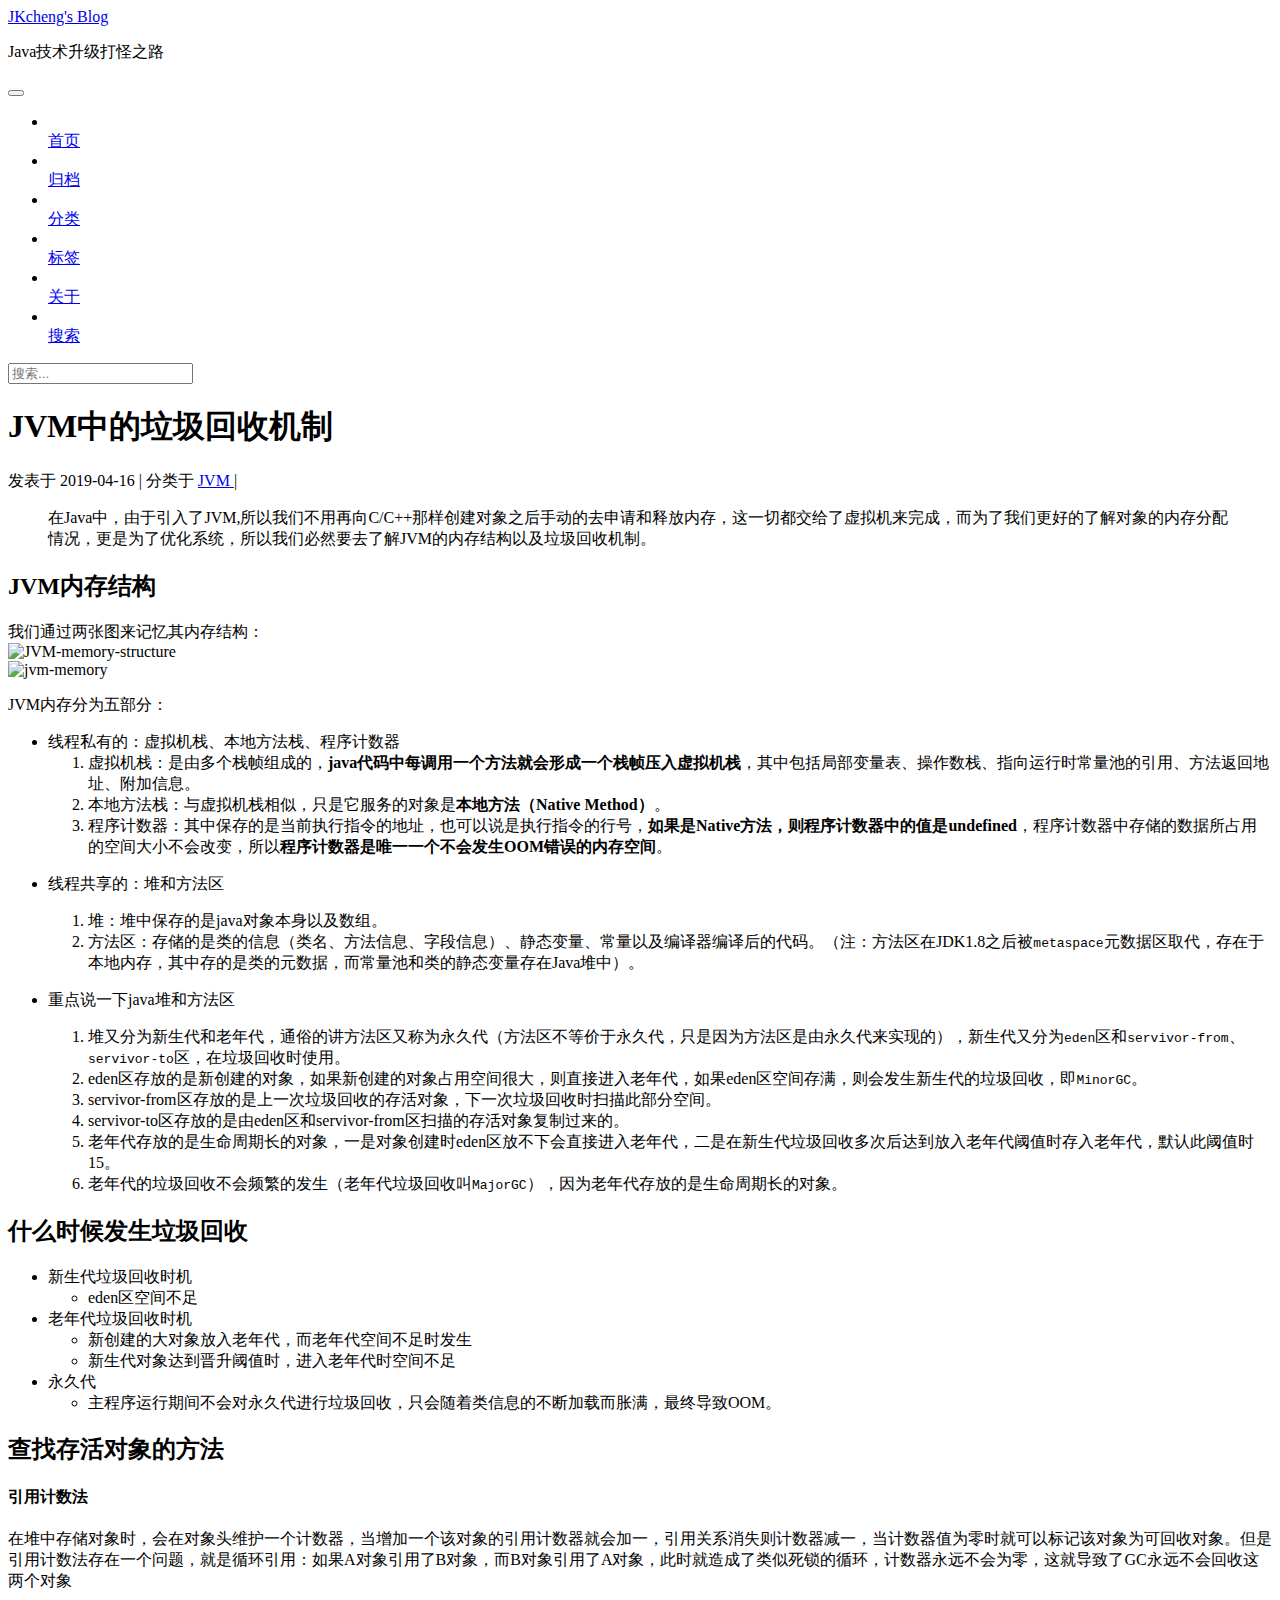
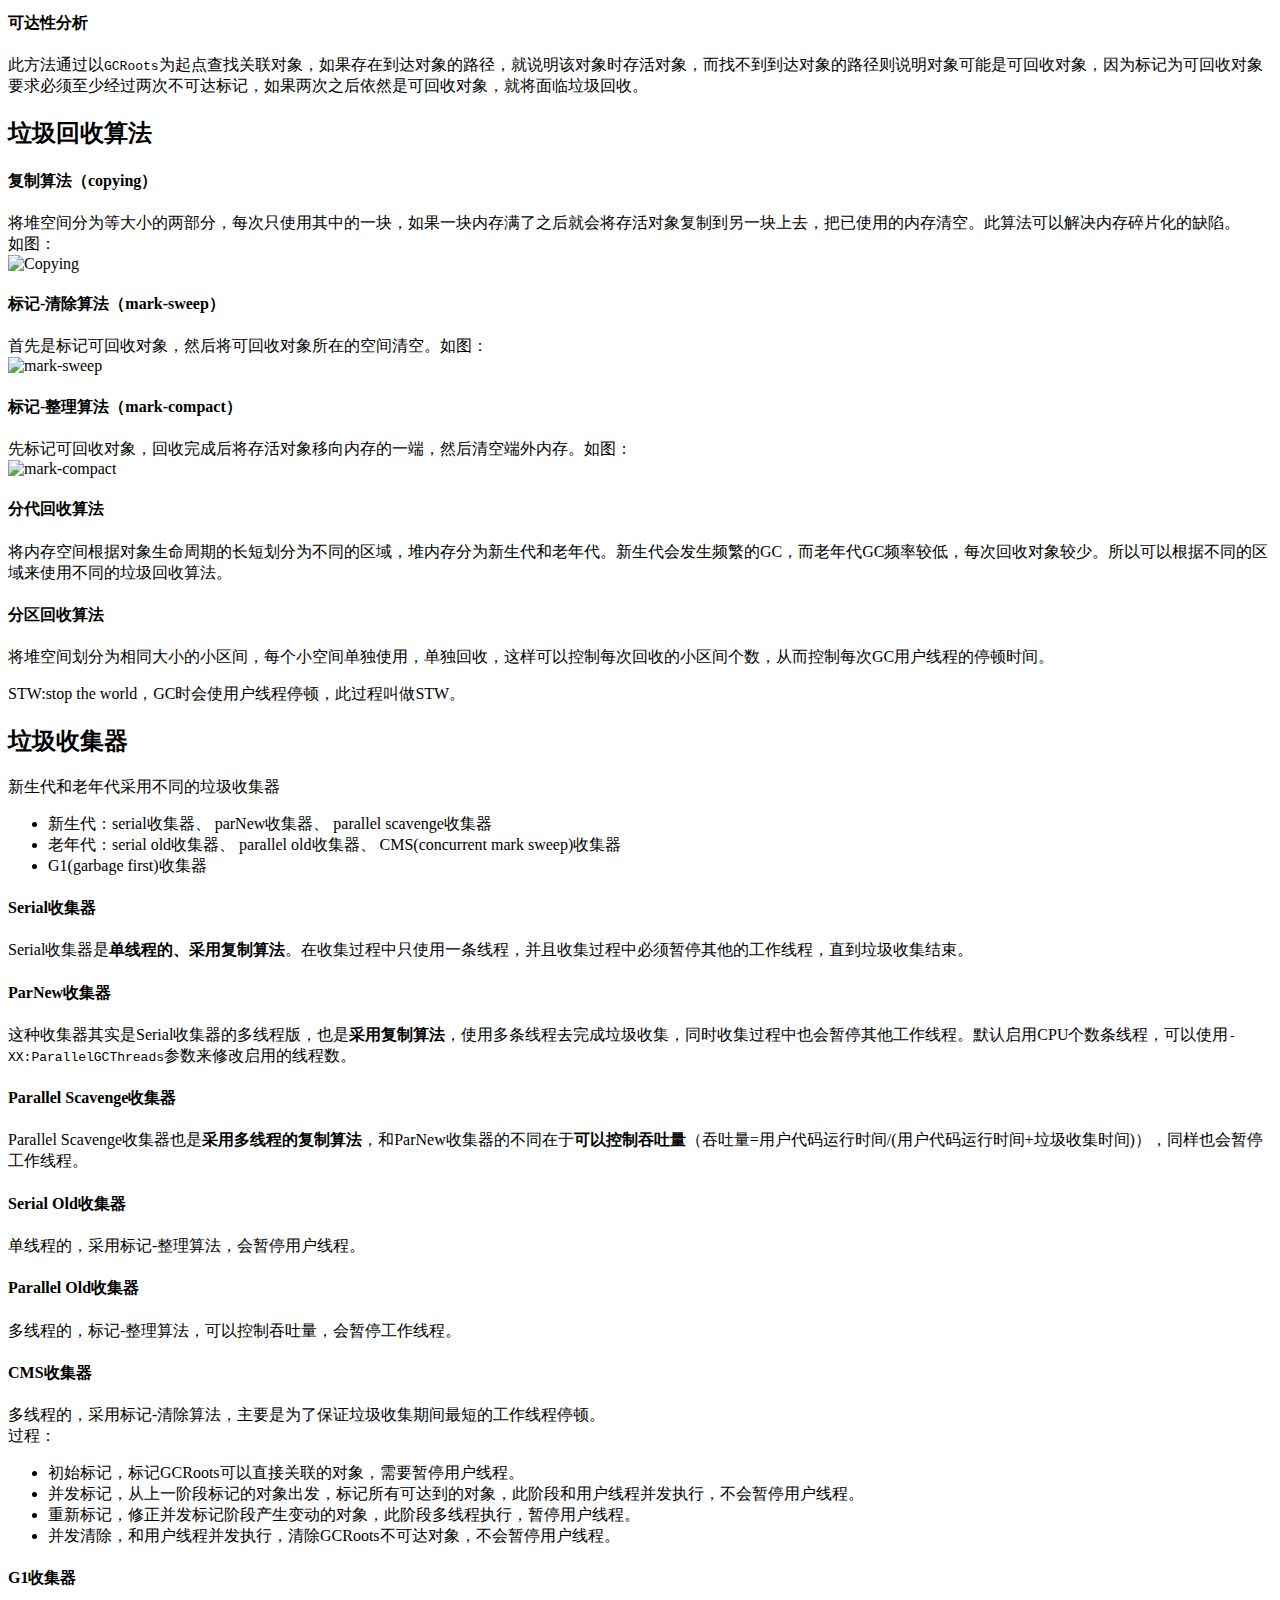
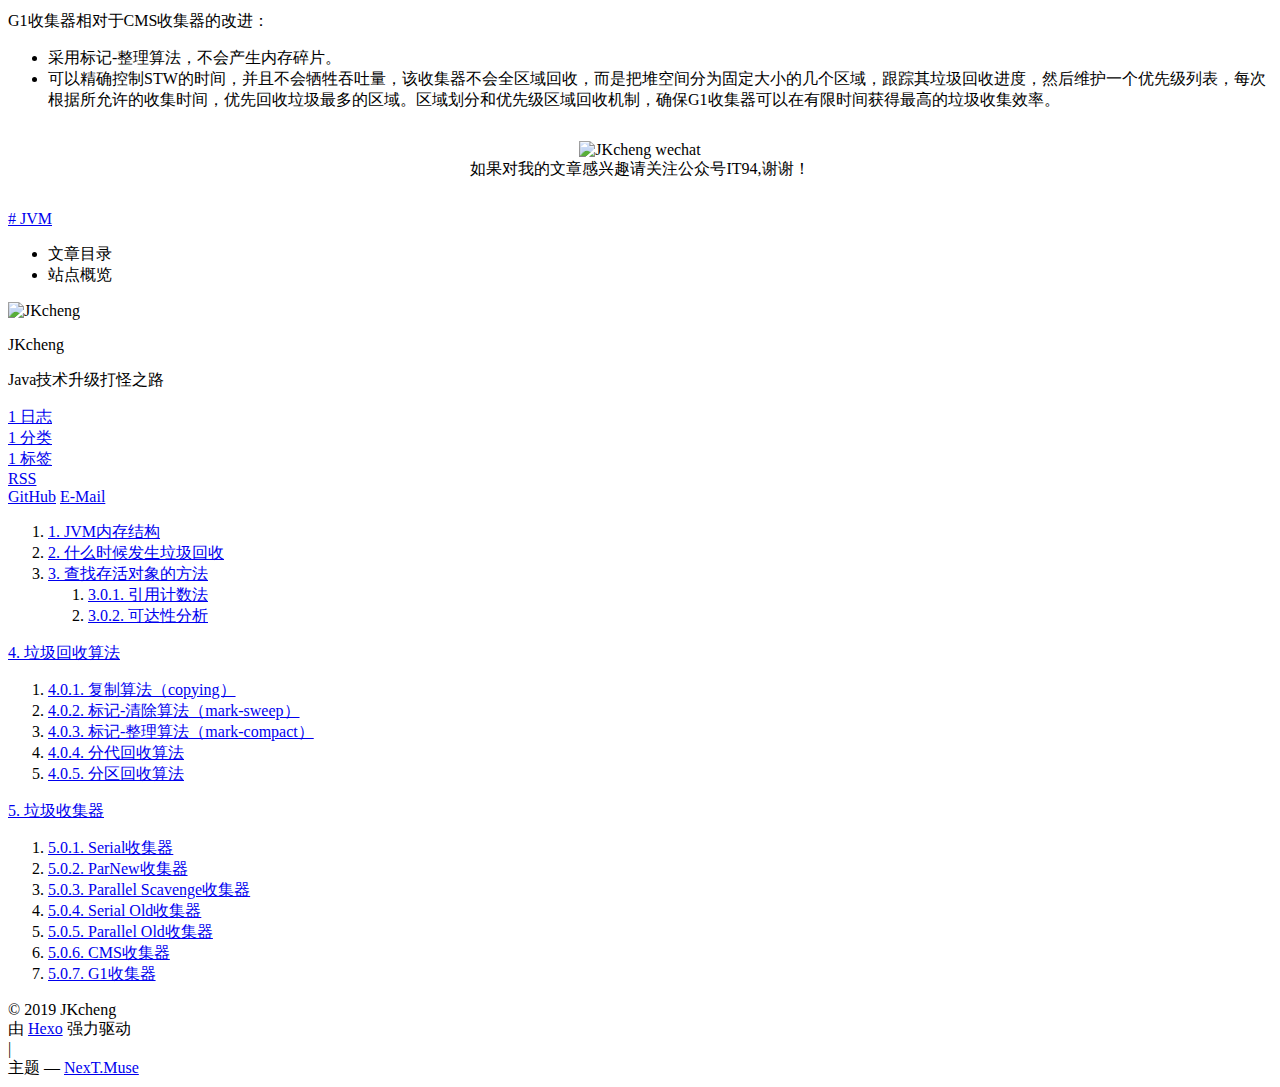
==== commit 2ea5f138: "Site updated: 2019-04-16 21:41:54" ====
--- a/20190326/index.html
+++ b/20190326/index.html
@@ -40,29 +40,29 @@
 
   
   
-  <link href="/lib/fancybox/source/jquery.fancybox.css?v=2.1.5" rel="stylesheet" type="text/css">
-
-
-
-
-
-
-
-<link href="/lib/font-awesome/css/font-awesome.min.css?v=4.6.2" rel="stylesheet" type="text/css">
-
-<link href="/css/main.css?v=5.1.4" rel="stylesheet" type="text/css">
-
-
-  <link rel="apple-touch-icon" sizes="180x180" href="/images/favicon.png?v=5.1.4">
-
-
-  <link rel="icon" type="image/png" sizes="32x32" href="/images/favicon.png?v=5.1.4">
-
-
-  <link rel="icon" type="image/png" sizes="16x16" href="/images/favicon.png?v=5.1.4">
-
-
-  <link rel="mask-icon" href="/images/favicon.png?v=5.1.4" color="#222">
+  <link href="jkcheng94.github.io/lib/fancybox/source/jquery.fancybox.css?v=2.1.5" rel="stylesheet" type="text/css">
+
+
+
+
+
+
+
+<link href="jkcheng94.github.io/lib/font-awesome/css/font-awesome.min.css?v=4.6.2" rel="stylesheet" type="text/css">
+
+<link href="jkcheng94.github.io/css/main.css?v=5.1.4" rel="stylesheet" type="text/css">
+
+
+  <link rel="apple-touch-icon" sizes="180x180" href="jkcheng94.github.io/images/favicon.png?v=5.1.4">
+
+
+  <link rel="icon" type="image/png" sizes="32x32" href="jkcheng94.github.io/images/favicon.png?v=5.1.4">
+
+
+  <link rel="icon" type="image/png" sizes="16x16" href="jkcheng94.github.io/images/favicon.png?v=5.1.4">
+
+
+  <link rel="mask-icon" href="jkcheng94.github.io/images/favicon.png?v=5.1.4" color="#222">
 
 
 
@@ -74,7 +74,7 @@
 
 
 
-  <link rel="alternate" href="/atom.xml" title="JKcheng's Blog" type="application/atom+xml">
+  <link rel="alternate" href="jkcheng94.github.io/atom.xml" title="JKcheng's Blog" type="application/atom+xml">
 
 
 
@@ -90,12 +90,11 @@
 <meta property="og:description" content="在Java中，由于引入了JVM,所以我们不用再向C/C++那样创建对象之后手动的去申请和释放内存，这一切都交给了虚拟机来完成，而为了我们更好的了解对象的内存分配情况，更是为了优化系统，所以我们必然要去了解JVM的内存结构以及垃圾回收机制。  JVM内存结构我们通过两张图来记忆其内存结构： JVM内存分为五部分：  线程私有的：虚拟机栈、本地方法栈、程序计数器 虚拟机栈：是由多个栈帧组成的，jav">
 <meta property="og:locale" content="zh-Hans">
 <meta property="og:image" content="https://jkcheng94.github.io/uploads/0018_JVM内存结构.png">
-<meta property="og:image" content="https://jkcheng94.github.io/uploads/0018_JVM内存结构.png">
 <meta property="og:image" content="https://jkcheng94.github.io/uploads/0019_jvm内存.png">
 <meta property="og:image" content="https://jkcheng94.github.io/uploads/0020_复制算法.png">
 <meta property="og:image" content="https://jkcheng94.github.io/uploads/0021_标记清除算法.png">
 <meta property="og:image" content="https://jkcheng94.github.io/uploads/0022_标记整理算法.png">
-<meta property="og:updated_time" content="2019-04-16T13:14:49.691Z">
+<meta property="og:updated_time" content="2019-04-16T13:27:00.971Z">
 <meta name="twitter:card" content="summary">
 <meta name="twitter:title" content="JVM中的垃圾回收机制">
 <meta name="twitter:description" content="在Java中，由于引入了JVM,所以我们不用再向C/C++那样创建对象之后手动的去申请和释放内存，这一切都交给了虚拟机来完成，而为了我们更好的了解对象的内存分配情况，更是为了优化系统，所以我们必然要去了解JVM的内存结构以及垃圾回收机制。  JVM内存结构我们通过两张图来记忆其内存结构： JVM内存分为五部分：  线程私有的：虚拟机栈、本地方法栈、程序计数器 虚拟机栈：是由多个栈帧组成的，jav">
@@ -106,7 +105,7 @@
 <script type="text/javascript" id="hexo.configurations">
   var NexT = window.NexT || {};
   var CONFIG = {
-    root: '/',
+    root: 'jkcheng94.github.io/',
     scheme: 'Muse',
     version: '5.1.4',
     sidebar: {"position":"left","display":"post","offset":12,"b2t":false,"scrollpercent":false,"onmobile":false},
@@ -173,7 +172,7 @@
     
 
     <div class="custom-logo-site-title">
-      <a href="/" class="brand" rel="start">
+      <a href="jkcheng94.github.io/" class="brand" rel="start">
         <span class="logo-line-before"><i></i></span>
         <span class="site-title">JKcheng's Blog</span>
         <span class="logo-line-after"><i></i></span>
@@ -201,7 +200,7 @@
       
         
         <li class="menu-item menu-item-home">
-          <a href="/" rel="section">
+          <a href="jkcheng94.github.io/" rel="section">
             
               <i class="menu-item-icon fa fa-fw fa-home"></i> <br>
             
@@ -211,7 +210,7 @@
       
         
         <li class="menu-item menu-item-archives">
-          <a href="/archives/" rel="section">
+          <a href="jkcheng94.github.io/archives/" rel="section">
             
               <i class="menu-item-icon fa fa-fw fa-archive"></i> <br>
             
@@ -221,7 +220,7 @@
       
         
         <li class="menu-item menu-item-categories">
-          <a href="/categories/" rel="section">
+          <a href="jkcheng94.github.io/categories/" rel="section">
             
               <i class="menu-item-icon fa fa-fw fa-th"></i> <br>
             
@@ -231,7 +230,7 @@
       
         
         <li class="menu-item menu-item-tags">
-          <a href="/tags/" rel="section">
+          <a href="jkcheng94.github.io/tags/" rel="section">
             
               <i class="menu-item-icon fa fa-fw fa-tags"></i> <br>
             
@@ -241,7 +240,7 @@
       
         
         <li class="menu-item menu-item-about">
-          <a href="/about/" rel="section">
+          <a href="jkcheng94.github.io/about/" rel="section">
             
               <i class="menu-item-icon fa fa-fw fa-user"></i> <br>
             
@@ -314,12 +313,12 @@
   
   
   <div class="post-block">
-    <link itemprop="mainEntityOfPage" href="https://jkcheng94.github.io/20190326/">
+    <link itemprop="mainEntityOfPage" href="https://jkcheng94.github.iojkcheng94.github.io/20190326/">
 
     <span hidden itemprop="author" itemscope itemtype="http://schema.org/Person">
       <meta itemprop="name" content="JKcheng">
       <meta itemprop="description" content>
-      <meta itemprop="image" content="/images/avatar.png">
+      <meta itemprop="image" content="jkcheng94.github.io/images/avatar.png">
     </span>
 
     <span hidden itemprop="publisher" itemscope itemtype="http://schema.org/Organization">
@@ -366,7 +365,7 @@
               
               
                 <span itemprop="about" itemscope itemtype="http://schema.org/Thing">
-                  <a href="/categories/JVM/" itemprop="url" rel="index">
+                  <a href="jkcheng94.github.io/categories/JVM/" itemprop="url" rel="index">
                     <span itemprop="name">JVM</span>
                   </a>
                 </span>
@@ -384,7 +383,7 @@
                 <span class="post-meta-item-icon">
                   <i class="fa fa-comment-o"></i>
                 </span>
-                <a href="/20190326/#comments" itemprop="discussionUrl">
+                <a href="jkcheng94.github.io/20190326/#comments" itemprop="discussionUrl">
                   <span class="post-comments-count disqus-comment-count" data-disqus-identifier="20190326/" itemprop="commentCount"></span>
                 </a>
               </span>
@@ -416,7 +415,7 @@
         <blockquote>
 <p>在Java中，由于引入了JVM,所以我们不用再向C/C++那样创建对象之后手动的去申请和释放内存，这一切都交给了虚拟机来完成，而为了我们更好的了解对象的内存分配情况，更是为了优化系统，所以我们必然要去了解JVM的内存结构以及垃圾回收机制。</p>
 </blockquote>
-<h2 id="JVM内存结构"><a href="#JVM内存结构" class="headerlink" title="JVM内存结构"></a>JVM内存结构</h2><p>我们通过两张图来记忆其内存结构：<br><img src="../uploads/0018_JVM内存结构.png"><br><img src="../uploads/0018_JVM内存结构.png" alt="JVM-memory-structure"><br><img src="../uploads/0019_jvm内存.png" alt="jvm-memory"></p>
+<h2 id="JVM内存结构"><a href="#JVM内存结构" class="headerlink" title="JVM内存结构"></a>JVM内存结构</h2><p>我们通过两张图来记忆其内存结构：<br><img src="../uploads/0018_JVM内存结构.png" alt="JVM-memory-structure"><br><img src="../uploads/0019_jvm内存.png" alt="jvm-memory"></p>
 <p>JVM内存分为五部分：</p>
 <ul>
 <li>线程私有的：虚拟机栈、本地方法栈、程序计数器<ol>
@@ -513,7 +512,7 @@
       
         <div class="post-tags">
           
-            <a href="/tags/JVM/" rel="tag"># JVM</a>
+            <a href="jkcheng94.github.io/tags/JVM/" rel="tag"># JVM</a>
           
         </div>
       
@@ -594,7 +593,7 @@
         <div class="site-overview">
           <div class="site-author motion-element" itemprop="author" itemscope itemtype="http://schema.org/Person">
             
-              <img class="site-author-image" itemprop="image" src="/images/avatar.png" alt="JKcheng">
+              <img class="site-author-image" itemprop="image" src="jkcheng94.github.io/images/avatar.png" alt="JKcheng">
             
               <p class="site-author-name" itemprop="name">JKcheng</p>
               <p class="site-description motion-element" itemprop="description">Java技术升级打怪之路</p>
@@ -605,7 +604,7 @@
             
               <div class="site-state-item site-state-posts">
               
-                <a href="/archives/">
+                <a href="jkcheng94.github.io/archives/">
               
                   <span class="site-state-item-count">1</span>
                   <span class="site-state-item-name">日志</span>
@@ -617,7 +616,7 @@
               
               
               <div class="site-state-item site-state-categories">
-                <a href="/categories/index.html">
+                <a href="jkcheng94.github.io/categories/index.html">
                   <span class="site-state-item-count">1</span>
                   <span class="site-state-item-name">分类</span>
                 </a>
@@ -628,7 +627,7 @@
               
               
               <div class="site-state-item site-state-tags">
-                <a href="/tags/index.html">
+                <a href="jkcheng94.github.io/tags/index.html">
                   <span class="site-state-item-count">1</span>
                   <span class="site-state-item-name">标签</span>
                 </a>
@@ -639,7 +638,7 @@
 
           
             <div class="feed-link motion-element">
-              <a href="/atom.xml" rel="alternate">
+              <a href="jkcheng94.github.io/atom.xml" rel="alternate">
                 <i class="fa fa-rss"></i>
                 RSS
               </a>
@@ -783,57 +782,57 @@
 
   
   
-    <script type="text/javascript" src="/lib/jquery/index.js?v=2.1.3"></script>
-  
-
-  
-  
-    <script type="text/javascript" src="/lib/fastclick/lib/fastclick.min.js?v=1.0.6"></script>
-  
-
-  
-  
-    <script type="text/javascript" src="/lib/jquery_lazyload/jquery.lazyload.js?v=1.9.7"></script>
-  
-
-  
-  
-    <script type="text/javascript" src="/lib/velocity/velocity.min.js?v=1.2.1"></script>
-  
-
-  
-  
-    <script type="text/javascript" src="/lib/velocity/velocity.ui.min.js?v=1.2.1"></script>
-  
-
-  
-  
-    <script type="text/javascript" src="/lib/fancybox/source/jquery.fancybox.pack.js?v=2.1.5"></script>
-  
-
-
-  
-
-
-  <script type="text/javascript" src="/js/src/utils.js?v=5.1.4"></script>
-
-  <script type="text/javascript" src="/js/src/motion.js?v=5.1.4"></script>
-
-
-
-  
-  
-
-  
-  <script type="text/javascript" src="/js/src/scrollspy.js?v=5.1.4"></script>
-<script type="text/javascript" src="/js/src/post-details.js?v=5.1.4"></script>
-
-
-
-  
-
-
-  <script type="text/javascript" src="/js/src/bootstrap.js?v=5.1.4"></script>
+    <script type="text/javascript" src="jkcheng94.github.io/lib/jquery/index.js?v=2.1.3"></script>
+  
+
+  
+  
+    <script type="text/javascript" src="jkcheng94.github.io/lib/fastclick/lib/fastclick.min.js?v=1.0.6"></script>
+  
+
+  
+  
+    <script type="text/javascript" src="jkcheng94.github.io/lib/jquery_lazyload/jquery.lazyload.js?v=1.9.7"></script>
+  
+
+  
+  
+    <script type="text/javascript" src="jkcheng94.github.io/lib/velocity/velocity.min.js?v=1.2.1"></script>
+  
+
+  
+  
+    <script type="text/javascript" src="jkcheng94.github.io/lib/velocity/velocity.ui.min.js?v=1.2.1"></script>
+  
+
+  
+  
+    <script type="text/javascript" src="jkcheng94.github.io/lib/fancybox/source/jquery.fancybox.pack.js?v=2.1.5"></script>
+  
+
+
+  
+
+
+  <script type="text/javascript" src="jkcheng94.github.io/js/src/utils.js?v=5.1.4"></script>
+
+  <script type="text/javascript" src="jkcheng94.github.io/js/src/motion.js?v=5.1.4"></script>
+
+
+
+  
+  
+
+  
+  <script type="text/javascript" src="jkcheng94.github.io/js/src/scrollspy.js?v=5.1.4"></script>
+<script type="text/javascript" src="jkcheng94.github.io/js/src/post-details.js?v=5.1.4"></script>
+
+
+
+  
+
+
+  <script type="text/javascript" src="jkcheng94.github.io/js/src/bootstrap.js?v=5.1.4"></script>
 
 
 
@@ -899,7 +898,7 @@
     } else if (/json$/i.test(search_path)) {
       isXml = false;
     }
-    var path = "/" + search_path;
+    var path = "jkcheng94.github.io/" + search_path;
     // monitor main search box;
 
     var onPopupClose = function (e) {
